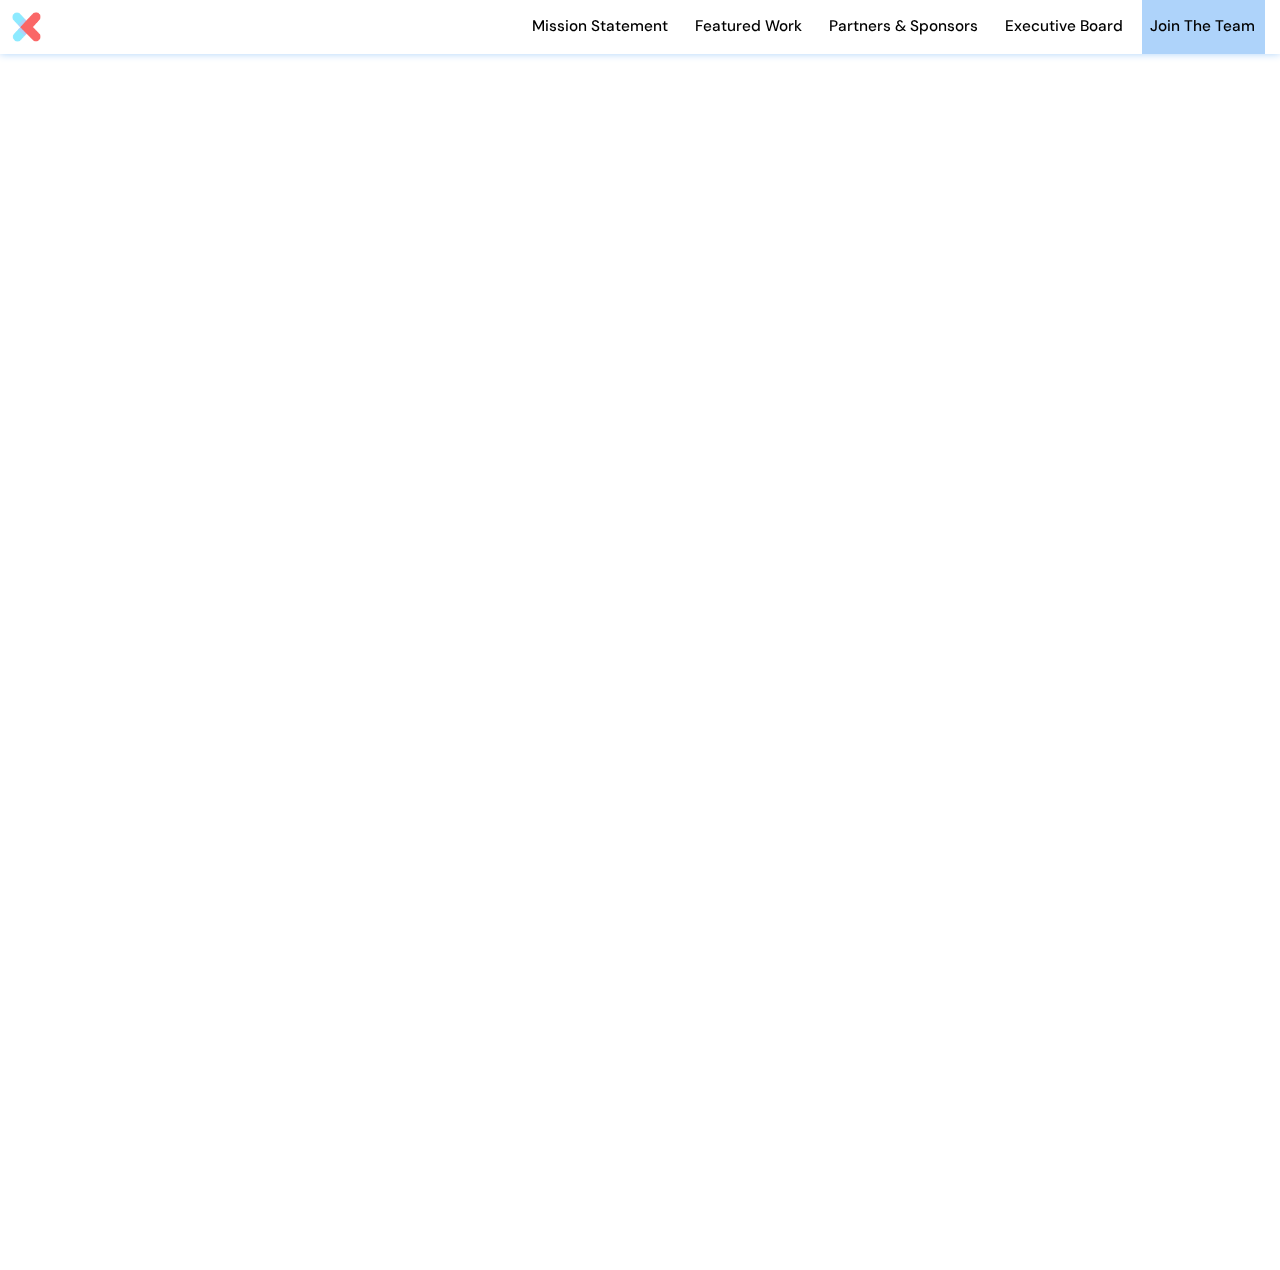
==== apply.html @ 8173c62e "New updates" ====
<!DOCTYPE HTML>
<!--
	Code implemented and modified by John Ta (https://john-ta.com)

	Design & Scaling: HTML5 UP
	html5up.net | @ajlkn

	Free for personal and commercial use under the CCA 3.0 license (html5up.net/license)
-->
<html>

<head>
	<title>Penn EduCare</title>
	<meta charset="utf-8" />
	<meta name="viewport" content="width=device-width, initial-scale=1, user-scalable=no" />

	<link rel="stylesheet" href="assets/css/bios.css" />
	<link rel="stylesheet" href="assets/css/main.css" />
	<link rel="stylesheet" href="assets/css/custom.css" />

	<!-- 32x32 & 16x16 favicon support -->
	<link rel="icon" type="image/png" href="favicon32.png" sizes="32x32" />
	<link rel="icon" type="image/png" href="favicon16.png" sizes="16x16" />

	<!-- Global site tag (gtag.js) - Google Analytics -->
	<script async src="https://www.googletagmanager.com/gtag/js?id=UA-131825248-2"></script>
	<script>
		window.dataLayer = window.dataLayer || [];
		function gtag() { dataLayer.push(arguments); }
		gtag('js', new Date());

		gtag('config', 'UA-131825248-2');
	</script>

	<noscript>
		<link rel="stylesheet" href="assets/css/noscript.css" /></noscript>
</head>


<body class="landing">
	<div id="page-wrapper">
				
					
		<!-- Header -->
	<!-- Header -->
		<header id="header" style="position: fixed; top:0; background-color: white; box-shadow: #AED3FA 0 0 8px">

				<a href="index.html" style="height: 100%;  border-bottom:none;">
					<img src="images/educarelogo-notext.png" style="padding:.75rem; max-height: 100%;" alt="Penn Educare" />
				</a>
	
			<!-- Nav bar -->
			<nav id="nav">
				<ul>
					<!-- <li><a href="#header">To top</a></li> -->

					<li><a href="index.html#mission-statement">Mission Statement</a></li>
					<li><a href="index.html#featured-work">Featured Work</a></li>
					<li><a href="index.html#partners-sponsors">Partners & Sponsors</a></li>
					<li><a href="index.html#exec">Executive Board</a></li>
					<li class="colored-bg-link"><a href="#five" style="color: black !important">Join The Team</a></li>



				</ul>
			</nav>
	
			</header>
<section id="one" class="wrapper alt style1">
<div class="inner">
<iframe src="https://www.cognitoforms.com/f/T7jB8YR8Yki3M7vwAcU1og?id=2" style="position:relative;width:1px;min-width:100%;*width:100%;" frameborder="0" scrolling="yes" seamless="seamless" height="1093" width="100%"></iframe>
<script src="https://www.cognitoforms.com/scripts/embed.js"></script>
	</div>
					</section>

</div>
</body>
---- assets/css/bios.css ----
@import url("fontawesome-all.min.css");
@import url("https://fonts.googleapis.com/css?family=Roboto:100,300,100italic,300italic");
@import url("https://fonts.googleapis.com/css?family=Muli");

@import url('https://fonts.googleapis.com/css2?family=DM+Sans:ital,wght@0,400;0,500;0,700;1,400&display=swap');


/* Wrapper */

	#wrapper > header {
		padding: 11em 0 2.25em 0 ;
	}

		#wrapper > header .inner {
			margin: 0 auto;
			width: 55em;
		}

		#wrapper > header h2 {
			border-bottom: solid 2px rgba(255, 255, 255, 0.125);
			font-size: 2em;
			margin-bottom: 0.8em;
			padding-bottom: 0.4em;
		}

		#wrapper > header p {
			font-family: "DM Sans", Helvetica, sans-serif;
			font-size: 1em;
			font-weight: 200;
			letter-spacing: 0.1em;
			line-height: 2;
			text-transform: uppercase;
		}

	@media screen and (max-width: 1280px) {

		#wrapper > header {
			padding: 9em 0 6.25em 0 ;
			background-color: #2e3141;
			background-image: linear-gradient(to top, rgba(46, 49, 65, 0.8), rgba(46, 49, 65, 0.8)), url("../../images/bg.jpg");
			background-size: auto,
 cover;
			background-position: center,
 0% 30%;
			margin-bottom: -6.5em;
		}

	}

	@media screen and (max-width: 980px) {

		#wrapper > header {
			padding: 11em 3em 7.375em 3em ;
			background-size: auto,
 cover;
			background-position: center,
 0% 0%;
			margin-bottom: -4.75em;
		}

			#wrapper > header .inner {
				width: 100%;
			}

	}

	@media screen and (max-width: 736px) {

		#wrapper > header {
			padding: 6.5em 2em 3em 2em ;
			background-size: auto,
 125%;
			margin-bottom: -2.5em;
		}

			#wrapper > header h2 {
				font-size: 1.25em;
			}

			#wrapper > header p {
				font-size: 0.8em;
			}

	}

	.wrapper {
		background-color: white; /* background color of bios */
		position: relative;
	}

		.wrapper .inner {
			padding: 3em 0 1em 0 ;
			margin: 0 auto;
			width: 55em;
		}

		.wrapper.style2 {
			background-color: #353849;
		}

			.wrapper.style2:before, .wrapper.style2:after {
				background-image: url("data:image/svg+xml;charset=utf8,%3Csvg xmlns='http://www.w3.org/2000/svg' width='100' height='100' viewBox='0 0 100 100' preserveAspectRatio='none'%3E%3Cpolygon points='0,100 100,0 100,100' style='fill:%23353849%3B' /%3E%3C/svg%3E");
			}

			.wrapper.style2:before {
				box-shadow: inset 0 -1px 0 0 #353849, 0 1px 0 0 #353849;
			}

			.wrapper.style2:after {
				box-shadow: inset 0 -1px 0 0 #353849, 0 1px 0 0 #353849;
			}

		.wrapper.style3 {
			background-color: #3d4051;
		}

			.wrapper.style3:before, .wrapper.style3:after {
				background-image: url("data:image/svg+xml;charset=utf8,%3Csvg xmlns='http://www.w3.org/2000/svg' width='100' height='100' viewBox='0 0 100 100' preserveAspectRatio='none'%3E%3Cpolygon points='0,100 100,0 100,100' style='fill:%233d4051%3B' /%3E%3C/svg%3E");
			}

			.wrapper.style3:before {
				box-shadow: inset 0 -1px 0 0 #3d4051, 0 1px 0 0 #3d4051;
			}

			.wrapper.style3:after {
				box-shadow: inset 0 -1px 0 0 #3d4051, 0 1px 0 0 #3d4051;
			}

		.wrapper.style4 {
			background-color: #454858;
		}

			.wrapper.style4:before, .wrapper.style4:after {
				background-image: url("data:image/svg+xml;charset=utf8,%3Csvg xmlns='http://www.w3.org/2000/svg' width='100' height='100' viewBox='0 0 100 100' preserveAspectRatio='none'%3E%3Cpolygon points='0,100 100,0 100,100' style='fill:%23454858%3B' /%3E%3C/svg%3E");
			}

			.wrapper.style4:before {
				box-shadow: inset 0 -1px 0 0 #454858, 0 1px 0 0 #454858;
			}

			.wrapper.style4:after {
				box-shadow: inset 0 -1px 0 0 #454858, 0 1px 0 0 #454858;
			}

		.wrapper.style5 {
			background-color: #4d5060;
		}

			.wrapper.style5:before, .wrapper.style5:after {
				background-image: url("data:image/svg+xml;charset=utf8,%3Csvg xmlns='http://www.w3.org/2000/svg' width='100' height='100' viewBox='0 0 100 100' preserveAspectRatio='none'%3E%3Cpolygon points='0,100 100,0 100,100' style='fill:%234d5060%3B' /%3E%3C/svg%3E");
			}

			.wrapper.style5:before {
				box-shadow: inset 0 -1px 0 0 #4d5060, 0 1px 0 0 #4d5060;
			}

			.wrapper.style5:after {
				box-shadow: inset 0 -1px 0 0 #4d5060, 0 1px 0 0 #4d5060;
			}

		.wrapper.style6 {
			background-color: #555867;
		}

			.wrapper.style6:before, .wrapper.style6:after {
				background-image: url("data:image/svg+xml;charset=utf8,%3Csvg xmlns='http://www.w3.org/2000/svg' width='100' height='100' viewBox='0 0 100 100' preserveAspectRatio='none'%3E%3Cpolygon points='0,100 100,0 100,100' style='fill:%23555867%3B' /%3E%3C/svg%3E");
			}

			.wrapper.style6:before {
				box-shadow: inset 0 -1px 0 0 #555867, 0 1px 0 0 #555867;
			}

			.wrapper.style6:after {
				box-shadow: inset 0 -1px 0 0 #555867, 0 1px 0 0 #555867;
			}

		.wrapper.spotlight {
			background-color: #4c5c96;
		}

			.wrapper.spotlight:before, .wrapper.spotlight:after {
				background-image: url("data:image/svg+xml;charset=utf8,%3Csvg xmlns='http://www.w3.org/2000/svg' width='100' height='100' viewBox='0 0 100 100' preserveAspectRatio='none'%3E%3Cpolygon points='0,100 100,0 100,100' style='fill:%234c5c96%3B' /%3E%3C/svg%3E");
			}

			.wrapper.spotlight:before {
				box-shadow: inset 0 -1px 0 0 #4c5c96, 0 1px 0 0 #4c5c96;
			}

			.wrapper.spotlight:after {
				box-shadow: inset 0 -1px 0 0 #4c5c96, 0 1px 0 0 #4c5c96;
			}

			.wrapper.spotlight .inner {
				display: -moz-flex;
				display: -webkit-flex;
				display: -ms-flex;
				display: flex;
				-moz-align-items: center;
				-webkit-align-items: center;
				-ms-align-items: center;
				align-items: center;
				-moz-flex-direction: row;
				-webkit-flex-direction: row;
				-ms-flex-direction: row;
				flex-direction: row;
			}

			.wrapper.spotlight .image {
				/*border-radius: 100%;*/
				margin: 0 3em 2em 0;
				width: 22em;
				overflow: hidden;
				-ms-flex: 1;
			}

				.wrapper.spotlight .image img {
					/*border-radius: 100%;*/
					width: 100%;
				}

			.wrapper.spotlight .content {
				width: 100%;
				-ms-flex: 2;
			}

			.wrapper.spotlight:nth-child(2n - 1) .inner {
				-moz-flex-direction: row-reverse;
				-webkit-flex-direction: row-reverse;
				-ms-flex-direction: row-reverse;
				flex-direction: row-reverse;
				text-align: right;
			}

			.wrapper.spotlight:nth-child(2n - 1) .image {
				margin: 0 0 2em 3em;
			}

			.wrapper.spotlight.style2 {
				background-color: #45558d;
			}

				.wrapper.spotlight.style2:before, .wrapper.spotlight.style2:after {
					background-image: url("data:image/svg+xml;charset=utf8,%3Csvg xmlns='http://www.w3.org/2000/svg' width='100' height='100' viewBox='0 0 100 100' preserveAspectRatio='none'%3E%3Cpolygon points='0,100 100,0 100,100' style='fill:%2345558d%3B' /%3E%3C/svg%3E");
				}

				.wrapper.spotlight.style2:before {
					box-shadow: inset 0 -1px 0 0 #45558d, 0 1px 0 0 #45558d;
				}

				.wrapper.spotlight.style2:after {
					box-shadow: inset 0 -1px 0 0 #45558d, 0 1px 0 0 #45558d;
				}

			.wrapper.spotlight.style3 {
				background-color: #3f4e85;
			}

				.wrapper.spotlight.style3:before, .wrapper.spotlight.style3:after {
					background-image: url("data:image/svg+xml;charset=utf8,%3Csvg xmlns='http://www.w3.org/2000/svg' width='100' height='100' viewBox='0 0 100 100' preserveAspectRatio='none'%3E%3Cpolygon points='0,100 100,0 100,100' style='fill:%233f4e85%3B' /%3E%3C/svg%3E");
				}

				.wrapper.spotlight.style3:before {
					box-shadow: inset 0 -1px 0 0 #3f4e85, 0 1px 0 0 #3f4e85;
				}

				.wrapper.spotlight.style3:after {
					box-shadow: inset 0 -1px 0 0 #3f4e85, 0 1px 0 0 #3f4e85;
				}

			.wrapper.spotlight.style4 {
				background-color: #39477c;
			}

				.wrapper.spotlight.style4:before, .wrapper.spotlight.style4:after {
					background-image: url("data:image/svg+xml;charset=utf8,%3Csvg xmlns='http://www.w3.org/2000/svg' width='100' height='100' viewBox='0 0 100 100' preserveAspectRatio='none'%3E%3Cpolygon points='0,100 100,0 100,100' style='fill:%2339477c%3B' /%3E%3C/svg%3E");
				}

				.wrapper.spotlight.style4:before {
					box-shadow: inset 0 -1px 0 0 #39477c, 0 1px 0 0 #39477c;
				}

				.wrapper.spotlight.style4:after {
					box-shadow: inset 0 -1px 0 0 #39477c, 0 1px 0 0 #39477c;
				}

			.wrapper.spotlight.style5 {
				background-color: #324072;
			}

				.wrapper.spotlight.style5:before, .wrapper.spotlight.style5:after {
					background-image: url("data:image/svg+xml;charset=utf8,%3Csvg xmlns='http://www.w3.org/2000/svg' width='100' height='100' viewBox='0 0 100 100' preserveAspectRatio='none'%3E%3Cpolygon points='0,100 100,0 100,100' style='fill:%23324072%3B' /%3E%3C/svg%3E");
				}

				.wrapper.spotlight.style5:before {
					box-shadow: inset 0 -1px 0 0 #324072, 0 1px 0 0 #324072;
				}

				.wrapper.spotlight.style5:after {
					box-shadow: inset 0 -1px 0 0 #324072, 0 1px 0 0 #324072;
				}

			.wrapper.spotlight.style6 {
				background-color: #2d3a69;
			}

				.wrapper.spotlight.style6:before, .wrapper.spotlight.style6:after {
					background-image: url("data:image/svg+xml;charset=utf8,%3Csvg xmlns='http://www.w3.org/2000/svg' width='100' height='100' viewBox='0 0 100 100' preserveAspectRatio='none'%3E%3Cpolygon points='0,100 100,0 100,100' style='fill:%232d3a69%3B' /%3E%3C/svg%3E");
				}

				.wrapper.spotlight.style6:before {
					box-shadow: inset 0 -1px 0 0 #2d3a69, 0 1px 0 0 #2d3a69;
				}

				.wrapper.spotlight.style6:after {
					box-shadow: inset 0 -1px 0 0 #2d3a69, 0 1px 0 0 #2d3a69;
				}

		@media screen and (max-width: 980px) {

			.wrapper {

			}

				.wrapper:before, .wrapper:after {
					height: 4.75em;
				}

				.wrapper:before {
					top: -4.75em;
				}

				.wrapper:after {
					bottom: -4.75em;
					left: 0;
				}

				.wrapper .inner {
					padding: 3em 3em 1em 3em ;
					width: 100%;
				}

				.wrapper.spotlight .image {
					margin: 0 2em 2em 0;
					width: 32em;
				}

				.wrapper.spotlight:nth-child(2n - 1) .image {
					margin: 0 0 2em 2em;
				}

		}

		@media screen and (max-width: 736px) {

			.wrapper {

			}

				.wrapper:before, .wrapper:after {
					height: 2.5em;
				}

				.wrapper:before {
					top: -2.5em;
				}

				.wrapper:after {
					bottom: -2.5em;
					left: 0;
				}

				.wrapper .inner {
					padding: 2em 2em 0.1em 2em ;
				}

				.wrapper.spotlight .inner {
					-moz-align-items: -moz-flex-start;
					-webkit-align-items: -webkit-flex-start;
					-ms-align-items: -ms-flex-start;
					align-items: flex-start;
				}

				.wrapper.spotlight .image {
					width: 19em;
					margin: 0 1.75em 2em 0;
				}

				.wrapper.spotlight:nth-child(2n - 1) .image {
					margin: 0 0 2em 1.75em;
				}

		}

		@media screen and (max-width: 480px) {

			.wrapper.spotlight .inner {
				display: block;
			}

			.wrapper.spotlight .image {
				margin: 0 0 1em 0 !important;
				max-width: 85%;
				width: 12em;
			}

		}

		@media screen and (max-width: 360px) {

			.wrapper .inner {
				padding: 2em 1.5em 0.1em 1.5em ;
			}

		}


/* Articles, image alignment */
/* Features */

	.features {
		display: -moz-flex;
		display: -webkit-flex;
		display: -ms-flex;
		display: flex;
		-moz-flex-wrap: wrap;
		-webkit-flex-wrap: wrap;
		-ms-flex-wrap: wrap;
		flex-wrap: wrap;
		margin: 0 0 2em 0;
	}

		.features article {
			padding: 1.75em 1.75em 0.1em 1.75em ;
			background-color: #4A4E68; /* color for each block in grid */
			border-radius: 5px;
			margin: 1.5em 3em 1.5em 0;
			width: calc(32% - 1.5em);
		}

			/* ANCHOR */

			.features article:nth-child(3n) {
				margin-right: 0;
			}
			

			.features article .imagea {
				border-radius: 5px 5px 0 0;
				display: block;
				margin-bottom: 1.75em;
				margin-left: -1.75em;
				margin-top: -1.75em;
				position: relative;
				width: calc(100% + 3.5em);
			}

				.features article .imagea img {
					border-radius: 5px 5px 0 0;
					width: 100%;
				}

	.features2 {
		display: -moz-flex;
		display: -webkit-flex;
		display: -ms-flex;
		display: flex;
		-moz-flex-wrap: wrap;
		-webkit-flex-wrap: wrap;
		-ms-flex-wrap: wrap;
		flex-wrap: wrap;
		margin: 0 0 2em 0;
	}

		.features2 article {
			padding: 1.75em 1.75em 0.1em 1.75em ;
			background-color: #4A4E68; /* color for each block in grid */
			border-radius: 5px;
			margin: 1.5em 3em 1em 0;
			width: calc(23.5% - 1.5em);
		}

			/* ANCHOR */

			.features2 article:nth-child(4n) {
				margin-right: 0;
			}
			

			.features2 article .imagea {
				border-radius: 5px 5px 0 0;
				display: block;
				margin-bottom: 1.75em;
				margin-left: -1.75em;
				margin-top: -1.75em;
				position: relative;
				width: calc(100% + 3.5em);
			}

				.features2 article .imagea img {
					border-radius: 5px 5px 0 0;
					width: 100%;
				}


		/*
		@media screen and (max-width: 2000px) {}

			.features article:nth-child(3n) {
				margin-right: 0;
			}

		}
		*/


		/* Custom! 3 to 2 columns */
		@media screen and (max-width: 980px) {

			.features article {
				margin: 1em 2em 1em 0;
				width: calc(50% - 1em);
			}

			
			.features article:nth-child(3n) {
				margin-right: 2em;
			}		


			
			.features article:nth-child(2n) {
				margin-right: 0em;
			}

			/* version 2 */

			.features2 article {
				margin: 1em 2em 1em 0;
				width: calc(50% - 1em);
			}

			
			.features2 article:nth-child(3n) {
				margin-right: 2em;
			}		


			
			.features2 article:nth-child(2n) {
				margin-right: 0em;
			}			

		}

		@media screen and (max-width: 736px) {

			.features article {
				padding: 1.5em 1.5em 0.1em 1.5em ;
				margin: 0.875em 1.75em 0.875em 0;
				width: calc(50% - 0.875em - 1px);
			}

				.features article .image {
					margin-bottom: 1.5em;
					margin-left: -1.5em;
					margin-top: -1.5em;
					width: calc(100% + 3em);
				}

			
			.features article:nth-child(n) {
				margin-right: 0em;
			}		
			
			.features article:nth-child(2n-1) {
				margin-right: 1.75em;
			}	
			

		}

		@media screen and (max-width: 480px) {

			.features {
				display: block;
			}

				.features article {
					width: 100%;
					margin: 0 0 2em 0 !important;
				}

			.features2 {
				display: block;
			}

				.features2 article {
					width: 100%;
					margin: 0 0 2em 0 !important;
				}


		}


/* Image */

	.imagea {
		border-radius: 5px;
		border: 0;
		display: inline-block;
		position: relative;
	}

		.imagea img {
			border-radius: 30px;
			display: block;

			margin-top: 100px;
		}

		.imagea.left, .imagea.right {
			max-width: 40%;
		}

			.imagea.left img, .imagea.right img {
				width: 100%;
			}

		.imagea.left {
			float: left;
			padding: 0 1.5em 1em 0;
			top: 0.25em;
		}

		.imagea.right {
			float: right;
			padding: 0 0 1em 1.5em;
			top: 0.25em;
		}

		.imagea.fit {
			display: block;
			margin: 0 0 2em 0;
			width: 100%;
		}

			.imagea.fit img {
				width: 100%;
			}

		.imagea.main {
			display: block;
			margin: 0 0 3em 0;
			width: 100%;
		}

			.imagea.main img {
				width: 100%;
			}

*, *:before, *:after {
		box-sizing: inherit;
	}

/* special */

/* Section/Article */

	section.special, article.special {
		text-align: center;
	}

a.special:not(.button) {
			text-decoration: none;
			border-bottom: 0;
			display: block;
			font-family: "DM Sans", Helvetica, sans-serif;
			font-size: 0.8em;
			font-weight: 700;
			letter-spacing: 0.1em;
			margin: 0 0 2em 0;

			color: black;
			text-transform: uppercase;
		}

			a.special:not(.button):before {
				-moz-osx-font-smoothing: grayscale;
				-webkit-font-smoothing: antialiased;
				display: inline-block;
				font-style: normal;
				font-variant: normal;
				text-rendering: auto;
				line-height: 1;
				text-transform: none !important;
				font-family: 'Font Awesome 5 Free';

				font-weight: 900;
			}

			a.special:not(.button):before {
				-moz-transition: background-color 0.2s ease-in-out;
				-webkit-transition: background-color 0.2s ease-in-out;
				-ms-transition: background-color 0.2s ease-in-out;
				transition: background-color 0.2s ease-in-out;
				border-radius: 100%;
				border: solid 2px rgba(255, 255, 255, 0.125);
				content: '\f105';
				display: inline-block;
				font-size: 1.25em;
				height: 2em;
				line-height: 1.75em;
				margin-right: 0.85em;
				text-align: center;
				text-indent: 0.15em;
				vertical-align: middle;
				width: 2em;
			}

			a.special:not(.button):hover:before {
				background-color: rgba(255, 255, 255, 0.025);
			}

			a.special:not(.button):active:before {
				background-color: #A8D0E6;
			}

/* special header */

h1.major, h2.major, h3.major, h4.major, h5.major, h6.major {
			padding-bottom: 1em;
			border-bottom: solid 2px rgba(255, 255, 255, 0.125);
		}

/* Menu Navbar */

/* Header */

/*
	#header-nav {
		-moz-transition: background-color 0.2s ease-in-out;
		-webkit-transition: background-color 0.2s ease-in-out;
		-ms-transition: background-color 0.2s ease-in-out;
		transition: background-color 0.2s ease-in-out;
		background-color: rgba(53, 56, 73, 0.95);
		height: 3.5em;
		left: 0;
		line-height: 3.5em;
		padding: 0 1.25em;
		position: fixed;
		top: 0;
		width: 100%;
		z-index: 10000;
	}

		#header-nav h1 {
			-moz-transition: opacity 0.2s ease-in-out, visibility 0.2s;
			-webkit-transition: opacity 0.2s ease-in-out, visibility 0.2s;
			-ms-transition: opacity 0.2s ease-in-out, visibility 0.2s;
			transition: opacity 0.2s ease-in-out, visibility 0.2s;
			border-bottom: 0;
			font-size: 0.8em;
			margin-bottom: 0;
			opacity: 1;
			visibility: visible;
		}

			#header-nav h1 a {
				border: 0;
			}

		#header-nav nav {
			font-family: Raleway, Helvetica, sans-serif;
			font-size: 0.8em;
			font-weight: 700;
			height: 3em;
			letter-spacing: 0.1em;
			line-height: 3em;
			position: absolute;
			right: 0.7em;
			text-transform: uppercase;
			top: 0.7em;
		}

			#header-nav nav a {
				border: 0;
				display: inline-block;
				padding: 0 1em;
			}

				#header-nav nav a:before {
					float: right;
					margin-left: 0.75em;
				}

				#header-nav nav a[href="#menu"] {
					text-decoration: none;
					-moz-transition: background-color 0.2s ease-in-out;
					-webkit-transition: background-color 0.2s ease-in-out;
					-ms-transition: background-color 0.2s ease-in-out;
					transition: background-color 0.2s ease-in-out;
					border-radius: 5px;
					box-shadow: inset 0 0 0 2px rgba(255, 255, 255, 0.125);
					padding: 0 1.35em;
				}

					#header-nav nav a[href="#menu"]:before {
						-moz-osx-font-smoothing: grayscale;
						-webkit-font-smoothing: antialiased;
						display: inline-block;
						font-style: normal;
						font-variant: normal;
						text-rendering: auto;
						line-height: 1;
						text-transform: none !important;
						font-family: 'Font Awesome 5 Free';
						font-weight: 900;
					}

					#header-nav nav a[href="#menu"]:before {
						content: '\f0c9';
						line-height: inherit;
					}

					#header-nav nav a[href="#menu"]:hover {
						background-color: rgba(255, 255, 255, 0.025);
					}

					#header-nav nav a[href="#menu"]:active {
						background-color: rgba(255, 255, 255, 0.075);
					}

		#header-nav.alt {
			background-color: transparent;
		}

			#header-nav.alt h1 {
				opacity: 0;
				visibility: hidden;
			}

		@media screen and (max-width: 736px) {

			#header-nav {
				height: 2.75em;
				line-height: 2.75em;
			}

				#header-nav nav {
					top: 0;
					right: 0;
					height: inherit;
					line-height: inherit;
				}

					#header-nav nav a {
						height: inherit;
						line-height: inherit;
					}

						#header-nav nav a[href="#menu"] {
							box-shadow: none;
							padding: 0 1em;
							border-radius: 0;
						}

							#header-nav nav a[href="#menu"]:hover, #header-nav nav a[href="#menu"]:active {
								background-color: inherit;
							}

		}

		@media screen and (max-width: 480px) {

			#header-nav nav a[href="#menu"] {
				width: 4em;
				white-space: nowrap;
				text-indent: 4em;
				position: relative;
			}

				#header-nav nav a[href="#menu"]:before {
					width: inherit;
					position: absolute;
					top: 0;
					left: 0;
					text-indent: 0;
					text-align: right;
					margin-left: 0;
					padding-right: 1.25em;
				}

		}
*/
/* Menu */

/*
	#page-wrapper {
		-moz-transition: -moz-filter 0.25s ease;
		-webkit-transition: -webkit-filter 0.25s ease;
		-ms-transition: -ms-filter 0.25s ease;
		transition: filter 0.25s ease;
	}

	#menu {
		-moz-align-items: center;
		-webkit-align-items: center;
		-ms-align-items: center;
		align-items: center;
		display: -moz-flex;
		display: -webkit-flex;
		display: -ms-flex;
		display: flex;
		-moz-justify-content: center;
		-webkit-justify-content: center;
		-ms-justify-content: center;
		justify-content: center;
		pointer-events: none;
		-moz-transition: opacity 0.35s ease, visibility 0.35s;
		-webkit-transition: opacity 0.35s ease, visibility 0.35s;
		-ms-transition: opacity 0.35s ease, visibility 0.35s;
		transition: opacity 0.35s ease, visibility 0.35s;
		-moz-user-select: none;
		-webkit-user-select: none;
		-ms-user-select: none;
		user-select: none;
		-webkit-tap-highlight-color: rgba(0, 0, 0, 0);
		background: rgba(46, 49, 65, 0.8);
		cursor: default;
		height: 100%;
		left: 0;
		opacity: 0;
		position: fixed;
		text-align: center;
		top: 0;
		visibility: hidden;
		width: 100%;
	}

		#menu .inner {
			padding: 2.5em 1.5em 0.5em 1.5em ;
			-moz-transform: translateY(0.5em);
			-webkit-transform: translateY(0.5em);
			-ms-transform: translateY(0.5em);
			transform: translateY(0.5em);
			-moz-transition: opacity 0.35s ease, -moz-transform 0.35s ease;
			-webkit-transition: opacity 0.35s ease, -webkit-transform 0.35s ease;
			-ms-transition: opacity 0.35s ease, -ms-transform 0.35s ease;
			transition: opacity 0.35s ease, transform 0.35s ease;
			-webkit-overflow-scrolling: touch;
			background: #4c5c96;
			border-radius: 5px;
			display: block;
			max-width: 100%;
			opacity: 0;
			position: relative;
			width: 18em;
		}

		#menu h2 {
			border-bottom: solid 2px rgba(255, 255, 255, 0.125);
			padding-bottom: 1em;
		}

		#menu .close {
			background-image: url("images/close.svg");
			background-position: 75% 25%;
			background-repeat: no-repeat;
			background-size: 2em 2em;
			border: 0;
			content: '';
			display: block;
			height: 4em;
			overflow: hidden;
			position: absolute;
			right: 0;
			text-align: center;
			text-indent: 4em;
			top: 0;
			width: 4em;
		}

		#menu .links {
			list-style: none;
			margin-bottom: 1.5em;
			padding: 0;
		}

			#menu .links li {
				padding: 0;
			}

				#menu .links li a {
					border-radius: 5px;
					border: 0;
					display: block;
					font-family: Raleway, Helvetica, sans-serif;
					font-size: 0.8em;
					font-weight: 200;
					letter-spacing: 0.1em;
					line-height: 1.85em;
					padding: 0.75em 0;
					text-transform: uppercase;
				}

					#menu .links li a:hover {
						background: #45558d;
					}

		@media screen and (max-width: 736px) {

			#menu .inner {
				max-height: 100%;
				overflow-y: auto;
				overflow-x: hidden;
			}

				#menu .inner .close {
					background-size: 1.5em 1.5em;
				}

		}

	body.is-menu-visible #page-wrapper {
		-moz-filter: blur(1.5px);
		-webkit-filter: blur(1.5px);
		-ms-filter: blur(1.5px);
		filter: blur(1.5px);
	}

	body.is-menu-visible #menu {
		pointer-events: auto;
		opacity: 1;
		visibility: visible;
	}

		body.is-menu-visible #menu .inner {
			-moz-transform: translateY(0);
			-webkit-transform: translateY(0);
			-ms-transform: translateY(0);
			transform: translateY(0);
			opacity: 1;
		}
*/
---- assets/css/main.css ----
@import url("fontawesome-all.min.css");


@import url('https://fonts.googleapis.com/css2?family=DM+Sans:ital,wght@0,400;0,500;0,700;1,400&display=swap');

/*
	Landed by HTML5 UP
	html5up.net | @ajlkn
	Free for personal and commercial use under the CCA 3.0 license (html5up.net/license)
*/

html, body, div, span, applet, object,
iframe, h1, h2, h3, h4, h5, h6, p, blockquote,
pre, a, abbr, acronym, address, big, cite,
code, del, dfn, em, img, ins, kbd, q, s, samp,
small, strike, strong, sub, sup, tt, var, b,
u, i, center, dl, dt, dd, ol, ul, li, fieldset,
form, label, legend, table, caption, tbody,
tfoot, thead, tr, th, td, article, aside,
canvas, details, embed, figure, figcaption,
footer, header, hgroup, menu, nav, output, ruby,
section, summary, time, mark, audio, video {
	margin: 0;
	padding: 0;
	border: 0;
	font-size: 100%;
	font: inherit;
	vertical-align: baseline;}

article, aside, details, figcaption, figure,
footer, header, hgroup, menu, nav, section {
	display: block;}

body {
	line-height: 1;
}

ol, ul {
	list-style: none;
}

blockquote, q {
	quotes: none;
}

	blockquote:before, blockquote:after, q:before, q:after {
		content: '';
		content: none;
	}

table {
	border-collapse: collapse;
	border-spacing: 0;
}

body {
	-webkit-text-size-adjust: none;
}

mark {
	background-color: transparent;
	color: inherit;
}

input::-moz-focus-inner {
	border: 0;
	padding: 0;
}

input, select, textarea {
	-moz-appearance: none;
	-webkit-appearance: none;
	-ms-appearance: none;
	appearance: none;
}

/* Basic */

	html {
		box-sizing: border-box;
	}

	*, *:before, *:after {
		box-sizing: inherit;
	}

	html, body {
		background: white;
	}

	body.is-preload *, body.is-preload *:before, body.is-preload *:after {
		-moz-animation: none !important;
		-webkit-animation: none !important;
		-ms-animation: none !important;
		animation: none !important;
		-moz-transition: none !important;
		-webkit-transition: none !important;
		-ms-transition: none !important;
		transition: none !important;
	}

	body, input, select, textarea {
		color: black;
		font-family: "DM Sans", Helvetica, sans-serif;
		
		font-size: 15pt;
		font-weight: 500;
		line-height: 1.75em;
	}

	#muli-font {
		font-family: "DM Sans", Helvetica, sans-serif;
	}

	#trebuchet-font {
		font-family: "DM Sans", Helvetica, sans-serif;
	}

	#nunito-font {
		font-family: "DM Sans", Helvetica, sans-serif;
	}

	#nunito-font-thin {
		font-family: "DM Sans", Helvetica, sans-serif;
		font-weight: 1;
	}

	#roboto-font {
		font-family: "DM Sans", Helvetica, sans-serif;
	} 

	a {
		-moz-transition: border-color 0.2s ease-in-out, color 0.2s ease-in-out;
		-webkit-transition: border-color 0.2s ease-in-out, color 0.2s ease-in-out;
		-ms-transition: border-color 0.2s ease-in-out, color 0.2s ease-in-out;
		transition: border-color 0.2s ease-in-out, color 0.2s ease-in-out;
		border-bottom: dotted 1px;
		color: #A8D0E6;
		text-decoration: none;
	}

		a:hover {
			color: #A9A9A9 !important;
			border-bottom-color: transparent;
		}

	strong, b {
		color: black;
		font-weight: 700;
	}

	em, i {
		font-style: italic;
	}

	p {
		margin: 0 0 2em 0;
	}

	h1, h2, h3, h4, h5, h6 {
		color: black;
		font-weight: 700;
		line-height: 1em;
		margin: 0 0 1em 0;
	}


		h1 a, h2 a, h3 a, h4 a, h5 a, h6 a {
			color: inherit;
			border: 0;
		}

	h1 {
		font-family: "DM Sans", Helvetica, sans-serif;
		font-size: 3em;
		line-height: 1.5em;
		letter-spacing: -0.025em;
		margin: 0 0 0 0;
	}

	h2 {
		font-size: 4em;
		line-height: 1.5em;
		letter-spacing: -0.025em;
	}

	h3 {
		font-size: 1.35em;
		line-height: 1.5em;
	}

	h4 {
		font-size: 1.1em;
		line-height: 1.5em;
	}

	h5 {
		font-size: 0.9em;
		line-height: 1.5em;
	}

	h6 {
		font-size: 0.7em;
		line-height: 1.5em;
	}

	sub {
		font-size: 0.8em;
		position: relative;
		top: 0.5em;
	}

	sup {
		font-size: 0.8em;
		position: relative;
		top: -0.5em;
	}

	hr {
		border: 0;
		border-bottom: solid 1px rgba(255, 255, 255, 0.3);
		margin: 3em 0;
	}

		hr.major {
			margin: 4em 0;
		}

	blockquote {
		border-left: solid 4px rgba(255, 255, 255, 0.3);
		font-style: italic;
		margin: 0 0 2em 0;
		padding: 0.5em 0 0.5em 2em;
	}

	code {
		background: rgba(255, 255, 255, 0.075);
		border-radius: 4px;
		font-family: "Courier New", monospace;
		font-size: 0.9em;
		margin: 0 0.25em;
		padding: 0.25em 0.65em;
	}

	pre {
		-webkit-overflow-scrolling: touch;
		font-family: "Courier New", monospace;
		font-size: 0.9em;
		margin: 0 0 2em 0;
	}

		pre code {
			display: block;
			line-height: 1.75em;
			padding: 1em 1.5em;
			overflow-x: auto;
		}

	.align-left {
		text-align: left;
	}

	.align-center {
		text-align: center;
	}

	.align-right {
		text-align: right;
	}

/* Loader */

	@-moz-keyframes spinner-show {
		0% {
			opacity: 0;
		}

		100% {
			opacity: 1;
		}
	}

	@-webkit-keyframes spinner-show {
		0% {
			opacity: 0;
		}

		100% {
			opacity: 1;
		}
	}

	@-ms-keyframes spinner-show {
		0% {
			opacity: 0;
		}

		100% {
			opacity: 1;
		}
	}

	@keyframes spinner-show {
		0% {
			opacity: 0;
		}

		100% {
			opacity: 1;
		}
	}

	@-moz-keyframes spinner-hide {
		0% {
			color: rgba(255, 255, 255, 0.15);
			z-index: 100001;
			-moz-transform: scale(1) rotate(0deg);
			-webkit-transform: scale(1) rotate(0deg);
			-ms-transform: scale(1) rotate(0deg);
			transform: scale(1) rotate(0deg);
		}

		99% {
			color: #1c1d26;
			z-index: 100001;
			-moz-transform: scale(0.5) rotate(360deg);
			-webkit-transform: scale(0.5) rotate(360deg);
			-ms-transform: scale(0.5) rotate(360deg);
			transform: scale(0.5) rotate(360deg);
		}

		100% {
			color: #1c1d26;
			z-index: -1;
			-moz-transform: scale(0.5) rotate(360deg);
			-webkit-transform: scale(0.5) rotate(360deg);
			-ms-transform: scale(0.5) rotate(360deg);
			transform: scale(0.5) rotate(360deg);
		}
	}

	@-webkit-keyframes spinner-hide {
		0% {
			color: rgba(255, 255, 255, 0.15);
			z-index: 100001;
			-moz-transform: scale(1) rotate(0deg);
			-webkit-transform: scale(1) rotate(0deg);
			-ms-transform: scale(1) rotate(0deg);
			transform: scale(1) rotate(0deg);
		}

		99% {
			color: #1c1d26;
			z-index: 100001;
			-moz-transform: scale(0.5) rotate(360deg);
			-webkit-transform: scale(0.5) rotate(360deg);
			-ms-transform: scale(0.5) rotate(360deg);
			transform: scale(0.5) rotate(360deg);
		}

		100% {
			color: #1c1d26;
			z-index: -1;
			-moz-transform: scale(0.5) rotate(360deg);
			-webkit-transform: scale(0.5) rotate(360deg);
			-ms-transform: scale(0.5) rotate(360deg);
			transform: scale(0.5) rotate(360deg);
		}
	}

	@-ms-keyframes spinner-hide {
		0% {
			color: rgba(255, 255, 255, 0.15);
			z-index: 100001;
			-moz-transform: scale(1) rotate(0deg);
			-webkit-transform: scale(1) rotate(0deg);
			-ms-transform: scale(1) rotate(0deg);
			transform: scale(1) rotate(0deg);
		}

		99% {
			color: #1c1d26;
			z-index: 100001;
			-moz-transform: scale(0.5) rotate(360deg);
			-webkit-transform: scale(0.5) rotate(360deg);
			-ms-transform: scale(0.5) rotate(360deg);
			transform: scale(0.5) rotate(360deg);
		}

		100% {
			color: #1c1d26;
			z-index: -1;
			-moz-transform: scale(0.5) rotate(360deg);
			-webkit-transform: scale(0.5) rotate(360deg);
			-ms-transform: scale(0.5) rotate(360deg);
			transform: scale(0.5) rotate(360deg);
		}
	}

	@keyframes spinner-hide {
		0% {
			color: rgba(255, 255, 255, 0.15);
			z-index: 100001;
			-moz-transform: scale(1) rotate(0deg);
			-webkit-transform: scale(1) rotate(0deg);
			-ms-transform: scale(1) rotate(0deg);
			transform: scale(1) rotate(0deg);
		}

		99% {
			color: #1c1d26;
			z-index: 100001;
			-moz-transform: scale(0.5) rotate(360deg);
			-webkit-transform: scale(0.5) rotate(360deg);
			-ms-transform: scale(0.5) rotate(360deg);
			transform: scale(0.5) rotate(360deg);
		}

		100% {
			color: #1c1d26;
			z-index: -1;
			-moz-transform: scale(0.5) rotate(360deg);
			-webkit-transform: scale(0.5) rotate(360deg);
			-ms-transform: scale(0.5) rotate(360deg);
			transform: scale(0.5) rotate(360deg);
		}
	}

	@-moz-keyframes spinner-rotate {
		0% {
			-moz-transform: scale(1) rotate(0deg);
			-webkit-transform: scale(1) rotate(0deg);
			-ms-transform: scale(1) rotate(0deg);
			transform: scale(1) rotate(0deg);
		}

		100% {
			-moz-transform: scale(1) rotate(360deg);
			-webkit-transform: scale(1) rotate(360deg);
			-ms-transform: scale(1) rotate(360deg);
			transform: scale(1) rotate(360deg);
		}
	}

	@-webkit-keyframes spinner-rotate {
		0% {
			-moz-transform: scale(1) rotate(0deg);
			-webkit-transform: scale(1) rotate(0deg);
			-ms-transform: scale(1) rotate(0deg);
			transform: scale(1) rotate(0deg);
		}

		100% {
			-moz-transform: scale(1) rotate(360deg);
			-webkit-transform: scale(1) rotate(360deg);
			-ms-transform: scale(1) rotate(360deg);
			transform: scale(1) rotate(360deg);
		}
	}

	@-ms-keyframes spinner-rotate {
		0% {
			-moz-transform: scale(1) rotate(0deg);
			-webkit-transform: scale(1) rotate(0deg);
			-ms-transform: scale(1) rotate(0deg);
			transform: scale(1) rotate(0deg);
		}

		100% {
			-moz-transform: scale(1) rotate(360deg);
			-webkit-transform: scale(1) rotate(360deg);
			-ms-transform: scale(1) rotate(360deg);
			transform: scale(1) rotate(360deg);
		}
	}

	@keyframes spinner-rotate {
		0% {
			-moz-transform: scale(1) rotate(0deg);
			-webkit-transform: scale(1) rotate(0deg);
			-ms-transform: scale(1) rotate(0deg);
			transform: scale(1) rotate(0deg);
		}

		100% {
			-moz-transform: scale(1) rotate(360deg);
			-webkit-transform: scale(1) rotate(360deg);
			-ms-transform: scale(1) rotate(360deg);
			transform: scale(1) rotate(360deg);
		}
	}

	@-moz-keyframes overlay-hide {
		0% {
			opacity: 1;
			z-index: 100000;
		}

		15% {
			opacity: 1;
			z-index: 100000;
		}

		99% {
			opacity: 0;
			z-index: 100000;
		}

		100% {
			opacity: 0;
			z-index: -1;
		}
	}

	@-webkit-keyframes overlay-hide {
		0% {
			opacity: 1;
			z-index: 100000;
		}

		15% {
			opacity: 1;
			z-index: 100000;
		}

		99% {
			opacity: 0;
			z-index: 100000;
		}

		100% {
			opacity: 0;
			z-index: -1;
		}
	}

	@-ms-keyframes overlay-hide {
		0% {
			opacity: 1;
			z-index: 100000;
		}

		15% {
			opacity: 1;
			z-index: 100000;
		}

		99% {
			opacity: 0;
			z-index: 100000;
		}

		100% {
			opacity: 0;
			z-index: -1;
		}
	}

	@keyframes overlay-hide {
		0% {
			opacity: 1;
			z-index: 100000;
		}

		15% {
			opacity: 1;
			z-index: 100000;
		}

		99% {
			opacity: 0;
			z-index: 100000;
		}

		100% {
			opacity: 0;
			z-index: -1;
		}
	}

	body.landing {
		text-decoration: none;
	}

		body.landing:before {
			-moz-osx-font-smoothing: grayscale;
			-webkit-font-smoothing: antialiased;
			display: inline-block;
			font-style: normal;
			font-variant: normal;
			text-rendering: auto;
			line-height: 1;
			text-transform: none !important;
			font-family: 'Font Awesome 5 Free';
			font-weight: 900;
		}

		body.landing:before {
			-moz-animation: spinner-show 1.5s 1 0.25s ease forwards, spinner-hide 0.25s ease-in-out forwards !important;
			-webkit-animation: spinner-show 1.5s 1 0.25s ease forwards, spinner-hide 0.25s ease-in-out forwards !important;
			-ms-animation: spinner-show 1.5s 1 0.25s ease forwards, spinner-hide 0.25s ease-in-out forwards !important;
			animation: spinner-show 1.5s 1 0.25s ease forwards, spinner-hide 0.25s ease-in-out forwards !important;
			-moz-transform-origin: 50% 50%;
			-webkit-transform-origin: 50% 50%;
			-ms-transform-origin: 50% 50%;
			transform-origin: 50% 50%;
			color: rgba(255, 255, 255, 0.15);
			content: '\f1ce';
			cursor: default;
			display: block;
			font-size: 2em;
			height: 2em;
			left: 50%;
			line-height: 2em;
			margin: -1em 0 0 -1em;
			opacity: 0;
			position: fixed;
			text-align: center;
			top: 50%;
			width: 2em;
			z-index: -1;
		}

		body.landing:after {

			content: '';
			display: block;
			height: 100%;
			left: 0;
			opacity: 0;
			position: fixed;
			top: 0;
			width: 100%;
			z-index: -1;
		}

		body.landing.is-preload:before {
			-moz-animation: spinner-show 1.5s 1 0.25s ease forwards, spinner-rotate 0.75s infinite linear !important;
			-webkit-animation: spinner-show 1.5s 1 0.25s ease forwards, spinner-rotate 0.75s infinite linear !important;
			-ms-animation: spinner-show 1.5s 1 0.25s ease forwards, spinner-rotate 0.75s infinite linear !important;
			animation: spinner-show 1.5s 1 0.25s ease forwards, spinner-rotate 0.75s infinite linear !important;
			z-index: 100001;
		}

		body.landing.is-preload:after {
			-moz-animation: none !important;
			-webkit-animation: none !important;
			-ms-animation: none !important;
			animation: none !important;
			opacity: 1;
			z-index: 100000;
		}

	@media (-webkit-min-device-pixel-ratio: 2) {

		body.landing:before {
			line-height: 2.025em;
		}

	}

/* Container */

	.container {
		margin: 0 auto;
		max-width: calc(100% - 4em);
		width: 70em;
	}

		.container.xsmall {
			width: 17.5em;
		}

		.container.small {
			width: 35em;
		}

		.container.medium {
			width: 52.5em;
		}

		.container.large {
			width: 87.5em;
		}

		.container.xlarge {
			width: 105em;
		}

		.container.max {
			width: 100%;
		}

		@media screen and (max-width: 1280px) {

			.container {
				width: 90%;
				max-width: 100%;
			}

		}

		@media screen and (max-width: 980px) {

			.container {
				width: 100% !important;
			}

		}

/* Row */

	.row {
		display: flex;
		flex-wrap: wrap;
		box-sizing: border-box;
		align-items: stretch;
	}

		.row > * {
			box-sizing: border-box;
		}

		.row.gtr-uniform > * > :last-child {
			margin-bottom: 0;
		}

		.row.aln-left {
			justify-content: flex-start;
		}

		.row.aln-center {
			justify-content: center;
		}

		.row.aln-right {
			justify-content: flex-end;
		}

		.row.aln-top {
			align-items: flex-start;
		}

		.row.aln-middle {
			align-items: center;
		}

		.row.aln-bottom {
			align-items: flex-end;
		}

		.row > .imp {
			order: -1;
		}

		.row > .col-1 {
			width: 8.33333%;
		}

		.row > .off-1 {
			margin-left: 8.33333%;
		}

		.row > .col-2 {
			width: 16.66667%;
		}

		.row > .off-2 {
			margin-left: 16.66667%;
		}

		.row > .col-3 {
			width: 25%;
		}

		.row > .off-3 {
			margin-left: 25%;
		}

		.row > .col-4 {
			width: 33.33333%;
		}

		.row > .off-4 {
			margin-left: 33.33333%;
		}

		.row > .col-5 {
			width: 41.66667%;
		}

		.row > .off-5 {
			margin-left: 41.66667%;
		}

		.row > .col-6 {
			width: 50%;
		}

		.row > .off-6 {
			margin-left: 50%;
		}

		.row > .col-7 {
			width: 58.33333%;
		}

		.row > .off-7 {
			margin-left: 58.33333%;
		}

		.row > .col-8 {
			width: 66.66667%;
		}

		.row > .off-8 {
			margin-left: 66.66667%;
		}

		.row > .col-9 {
			width: 75%;
		}

		.row > .off-9 {
			margin-left: 75%;
		}

		.row > .col-10 {
			width: 83.33333%;
		}

		.row > .off-10 {
			margin-left: 83.33333%;
		}

		.row > .col-11 {
			width: 91.66667%;
		}

		.row > .off-11 {
			margin-left: 91.66667%;
		}

		.row > .col-12 {
			width: 100%;
		}

		.row > .off-12 {
			margin-left: 100%;
		}

		.row.gtr-0 {
			margin-top: 0;
			margin-left: 0em;
		}

			.row.gtr-0 > * {
				padding: 0 0 0 0em;
			}

			.row.gtr-0.gtr-uniform {
				margin-top: 0em;
			}

				.row.gtr-0.gtr-uniform > * {
					padding-top: 0em;
				}

		.row.gtr-25 {
			margin-top: 0;
			margin-left: -0.625em;
		}

			.row.gtr-25 > * {
				padding: 0 0 0 0.625em;
			}

			.row.gtr-25.gtr-uniform {
				margin-top: -0.625em;
			}

				.row.gtr-25.gtr-uniform > * {
					padding-top: 0.625em;
				}

		.row.gtr-50 {
			margin-top: 0;
			margin-left: -1.25em;
		}

			.row.gtr-50 > * {
				padding: 0 0 0 1.25em;
			}

			.row.gtr-50.gtr-uniform {
				margin-top: -1.25em;
			}

				.row.gtr-50.gtr-uniform > * {
					padding-top: 1.25em;
				}

		.row {
			margin-top: 0;
			margin-left: -2.5em;
		}

			.row > * {
				padding: 0 0 0 2.5em;
			}

			.row.gtr-uniform {
				margin-top: -2.5em;
			}

				.row.gtr-uniform > * {
					padding-top: 2.5em;
				}

		.row.gtr-150 {
			margin-top: 0;
			margin-left: -3.75em;
		}

			.row.gtr-150 > * {
				padding: 0 0 0 3.75em;
			}

			.row.gtr-150.gtr-uniform {
				margin-top: -3.75em;
			}

				.row.gtr-150.gtr-uniform > * {
					padding-top: 3.75em;
				}

		.row.gtr-200 {
			margin-top: 0;
			margin-left: -5em;
		}

			.row.gtr-200 > * {
				padding: 0 0 0 5em;
			}

			.row.gtr-200.gtr-uniform {
				margin-top: -5em;
			}

				.row.gtr-200.gtr-uniform > * {
					padding-top: 5em;
				}

		@media screen and (max-width: 1680px) {

			.row {
				display: flex;
				flex-wrap: wrap;
				box-sizing: border-box;
				align-items: stretch;
			}

				.row > * {
					box-sizing: border-box;
				}

				.row.gtr-uniform > * > :last-child {
					margin-bottom: 0;
				}

				.row.aln-left {
					justify-content: flex-start;
				}

				.row.aln-center {
					justify-content: center;
				}

				.row.aln-right {
					justify-content: flex-end;
				}

				.row.aln-top {
					align-items: flex-start;
				}

				.row.aln-middle {
					align-items: center;
				}

				.row.aln-bottom {
					align-items: flex-end;
				}

				.row > .imp-xlarge {
					order: -1;
				}

				.row > .col-1-xlarge {
					width: 8.33333%;
				}

				.row > .off-1-xlarge {
					margin-left: 8.33333%;
				}

				.row > .col-2-xlarge {
					width: 16.66667%;
				}

				.row > .off-2-xlarge {
					margin-left: 16.66667%;
				}

				.row > .col-3-xlarge {
					width: 25%;
				}

				.row > .off-3-xlarge {
					margin-left: 25%;
				}

				.row > .col-4-xlarge {
					width: 33.33333%;
				}

				.row > .off-4-xlarge {
					margin-left: 33.33333%;
				}

				.row > .col-5-xlarge {
					width: 41.66667%;
				}

				.row > .off-5-xlarge {
					margin-left: 41.66667%;
				}

				.row > .col-6-xlarge {
					width: 50%;
				}

				.row > .off-6-xlarge {
					margin-left: 50%;
				}

				.row > .col-7-xlarge {
					width: 58.33333%;
				}

				.row > .off-7-xlarge {
					margin-left: 58.33333%;
				}

				.row > .col-8-xlarge {
					width: 66.66667%;
				}

				.row > .off-8-xlarge {
					margin-left: 66.66667%;
				}

				.row > .col-9-xlarge {
					width: 75%;
				}

				.row > .off-9-xlarge {
					margin-left: 75%;
				}

				.row > .col-10-xlarge {
					width: 83.33333%;
				}

				.row > .off-10-xlarge {
					margin-left: 83.33333%;
				}

				.row > .col-11-xlarge {
					width: 91.66667%;
				}

				.row > .off-11-xlarge {
					margin-left: 91.66667%;
				}

				.row > .col-12-xlarge {
					width: 100%;
				}

				.row > .off-12-xlarge {
					margin-left: 100%;
				}

				.row.gtr-0 {
					margin-top: 0;
					margin-left: 0em;
				}

					.row.gtr-0 > * {
						padding: 0 0 0 0em;
					}

					.row.gtr-0.gtr-uniform {
						margin-top: 0em;
					}

						.row.gtr-0.gtr-uniform > * {
							padding-top: 0em;
						}

				.row.gtr-25 {
					margin-top: 0;
					margin-left: -0.625em;
				}

					.row.gtr-25 > * {
						padding: 0 0 0 0.625em;
					}

					.row.gtr-25.gtr-uniform {
						margin-top: -0.625em;
					}

						.row.gtr-25.gtr-uniform > * {
							padding-top: 0.625em;
						}

				.row.gtr-50 {
					margin-top: 0;
					margin-left: -1.25em;
				}

					.row.gtr-50 > * {
						padding: 0 0 0 1.25em;
					}

					.row.gtr-50.gtr-uniform {
						margin-top: -1.25em;
					}

						.row.gtr-50.gtr-uniform > * {
							padding-top: 1.25em;
						}

				.row {
					margin-top: 0;
					margin-left: -2.5em;
				}

					.row > * {
						padding: 0 0 0 2.5em;
					}

					.row.gtr-uniform {
						margin-top: -2.5em;
					}

						.row.gtr-uniform > * {
							padding-top: 2.5em;
						}

				.row.gtr-150 {
					margin-top: 0;
					margin-left: -3.75em;
				}

					.row.gtr-150 > * {
						padding: 0 0 0 3.75em;
					}

					.row.gtr-150.gtr-uniform {
						margin-top: -3.75em;
					}

						.row.gtr-150.gtr-uniform > * {
							padding-top: 3.75em;
						}

				.row.gtr-200 {
					margin-top: 0;
					margin-left: -5em;
				}

					.row.gtr-200 > * {
						padding: 0 0 0 5em;
					}

					.row.gtr-200.gtr-uniform {
						margin-top: -5em;
					}

						.row.gtr-200.gtr-uniform > * {
							padding-top: 5em;
						}

		}

		@media screen and (max-width: 1280px) {

			.row {
				display: flex;
				flex-wrap: wrap;
				box-sizing: border-box;
				align-items: stretch;
			}

				.row > * {
					box-sizing: border-box;
				}

				.row.gtr-uniform > * > :last-child {
					margin-bottom: 0;
				}

				.row.aln-left {
					justify-content: flex-start;
				}

				.row.aln-center {
					justify-content: center;
				}

				.row.aln-right {
					justify-content: flex-end;
				}

				.row.aln-top {
					align-items: flex-start;
				}

				.row.aln-middle {
					align-items: center;
				}

				.row.aln-bottom {
					align-items: flex-end;
				}

				.row > .imp-large {
					order: -1;
				}

				.row > .col-1-large {
					width: 8.33333%;
				}

				.row > .off-1-large {
					margin-left: 8.33333%;
				}

				.row > .col-2-large {
					width: 16.66667%;
				}

				.row > .off-2-large {
					margin-left: 16.66667%;
				}

				.row > .col-3-large {
					width: 25%;
				}

				.row > .off-3-large {
					margin-left: 25%;
				}

				.row > .col-4-large {
					width: 33.33333%;
				}

				.row > .off-4-large {
					margin-left: 33.33333%;
				}

				.row > .col-5-large {
					width: 41.66667%;
				}

				.row > .off-5-large {
					margin-left: 41.66667%;
				}

				.row > .col-6-large {
					width: 50%;
				}

				.row > .off-6-large {
					margin-left: 50%;
				}

				.row > .col-7-large {
					width: 58.33333%;
				}

				.row > .off-7-large {
					margin-left: 58.33333%;
				}

				.row > .col-8-large {
					width: 66.66667%;
				}

				.row > .off-8-large {
					margin-left: 66.66667%;
				}

				.row > .col-9-large {
					width: 75%;
				}

				.row > .off-9-large {
					margin-left: 75%;
				}

				.row > .col-10-large {
					width: 83.33333%;
				}

				.row > .off-10-large {
					margin-left: 83.33333%;
				}

				.row > .col-11-large {
					width: 91.66667%;
				}

				.row > .off-11-large {
					margin-left: 91.66667%;
				}

				.row > .col-12-large {
					width: 100%;
				}

				.row > .off-12-large {
					margin-left: 100%;
				}

				.row.gtr-0 {
					margin-top: 0;
					margin-left: 0em;
				}

					.row.gtr-0 > * {
						padding: 0 0 0 0em;
					}

					.row.gtr-0.gtr-uniform {
						margin-top: 0em;
					}

						.row.gtr-0.gtr-uniform > * {
							padding-top: 0em;
						}

				.row.gtr-25 {
					margin-top: 0;
					margin-left: -0.625em;
				}

					.row.gtr-25 > * {
						padding: 0 0 0 0.625em;
					}

					.row.gtr-25.gtr-uniform {
						margin-top: -0.625em;
					}

						.row.gtr-25.gtr-uniform > * {
							padding-top: 0.625em;
						}

				.row.gtr-50 {
					margin-top: 0;
					margin-left: -1.25em;
				}

					.row.gtr-50 > * {
						padding: 0 0 0 1.25em;
					}

					.row.gtr-50.gtr-uniform {
						margin-top: -1.25em;
					}

						.row.gtr-50.gtr-uniform > * {
							padding-top: 1.25em;
						}

				.row {
					margin-top: 0;
					margin-left: -2.5em;
				}

					.row > * {
						padding: 0 0 0 2.5em;
					}

					.row.gtr-uniform {
						margin-top: -2.5em;
					}

						.row.gtr-uniform > * {
							padding-top: 2.5em;
						}

				.row.gtr-150 {
					margin-top: 0;
					margin-left: -3.75em;
				}

					.row.gtr-150 > * {
						padding: 0 0 0 3.75em;
					}

					.row.gtr-150.gtr-uniform {
						margin-top: -3.75em;
					}

						.row.gtr-150.gtr-uniform > * {
							padding-top: 3.75em;
						}

				.row.gtr-200 {
					margin-top: 0;
					margin-left: -5em;
				}

					.row.gtr-200 > * {
						padding: 0 0 0 5em;
					}

					.row.gtr-200.gtr-uniform {
						margin-top: -5em;
					}

						.row.gtr-200.gtr-uniform > * {
							padding-top: 5em;
						}

		}

		@media screen and (max-width: 980px) {

			.row {
				display: flex;
				flex-wrap: wrap;
				box-sizing: border-box;
				align-items: stretch;
			}

				.row > * {
					box-sizing: border-box;
				}

				.row.gtr-uniform > * > :last-child {
					margin-bottom: 0;
				}

				.row.aln-left {
					justify-content: flex-start;
				}

				.row.aln-center {
					justify-content: center;
				}

				.row.aln-right {
					justify-content: flex-end;
				}

				.row.aln-top {
					align-items: flex-start;
				}

				.row.aln-middle {
					align-items: center;
				}

				.row.aln-bottom {
					align-items: flex-end;
				}

				.row > .imp-medium {
					order: -1;
				}

				.row > .col-1-medium {
					width: 8.33333%;
				}

				.row > .off-1-medium {
					margin-left: 8.33333%;
				}

				.row > .col-2-medium {
					width: 16.66667%;
				}

				.row > .off-2-medium {
					margin-left: 16.66667%;
				}

				.row > .col-3-medium {
					width: 25%;
				}

				.row > .off-3-medium {
					margin-left: 25%;
				}

				.row > .col-4-medium {
					width: 33.33333%;
				}

				.row > .off-4-medium {
					margin-left: 33.33333%;
				}

				.row > .col-5-medium {
					width: 41.66667%;
				}

				.row > .off-5-medium {
					margin-left: 41.66667%;
				}

				.row > .col-6-medium {
					width: 50%;
				}

				.row > .off-6-medium {
					margin-left: 50%;
				}

				.row > .col-7-medium {
					width: 58.33333%;
				}

				.row > .off-7-medium {
					margin-left: 58.33333%;
				}

				.row > .col-8-medium {
					width: 66.66667%;
				}

				.row > .off-8-medium {
					margin-left: 66.66667%;
				}

				.row > .col-9-medium {
					width: 75%;
				}

				.row > .off-9-medium {
					margin-left: 75%;
				}

				.row > .col-10-medium {
					width: 83.33333%;
				}

				.row > .off-10-medium {
					margin-left: 83.33333%;
				}

				.row > .col-11-medium {
					width: 91.66667%;
				}

				.row > .off-11-medium {
					margin-left: 91.66667%;
				}

				.row > .col-12-medium {
					width: 100%;
				}

				.row > .off-12-medium {
					margin-left: 100%;
				}

				.row.gtr-0 {
					margin-top: 0;
					margin-left: 0em;
				}

					.row.gtr-0 > * {
						padding: 0 0 0 0em;
					}

					.row.gtr-0.gtr-uniform {
						margin-top: 0em;
					}

						.row.gtr-0.gtr-uniform > * {
							padding-top: 0em;
						}

				.row.gtr-25 {
					margin-top: 0;
					margin-left: -0.625em;
				}

					.row.gtr-25 > * {
						padding: 0 0 0 0.625em;
					}

					.row.gtr-25.gtr-uniform {
						margin-top: -0.625em;
					}

						.row.gtr-25.gtr-uniform > * {
							padding-top: 0.625em;
						}

				.row.gtr-50 {
					margin-top: 0;
					margin-left: -1.25em;
				}

					.row.gtr-50 > * {
						padding: 0 0 0 1.25em;
					}

					.row.gtr-50.gtr-uniform {
						margin-top: -1.25em;
					}

						.row.gtr-50.gtr-uniform > * {
							padding-top: 1.25em;
						}

				.row {
					margin-top: 0;
					margin-left: -2.5em;
				}

					.row > * {
						padding: 0 0 0 2.5em;
					}

					.row.gtr-uniform {
						margin-top: -2.5em;
					}

						.row.gtr-uniform > * {
							padding-top: 2.5em;
						}

				.row.gtr-150 {
					margin-top: 0;
					margin-left: -3.75em;
				}

					.row.gtr-150 > * {
						padding: 0 0 0 3.75em;
					}

					.row.gtr-150.gtr-uniform {
						margin-top: -3.75em;
					}

						.row.gtr-150.gtr-uniform > * {
							padding-top: 3.75em;
						}

				.row.gtr-200 {
					margin-top: 0;
					margin-left: -5em;
				}

					.row.gtr-200 > * {
						padding: 0 0 0 5em;
					}

					.row.gtr-200.gtr-uniform {
						margin-top: -5em;
					}

						.row.gtr-200.gtr-uniform > * {
							padding-top: 5em;
						}

		}

		@media screen and (max-width: 736px) {

			.row {
				display: flex;
				flex-wrap: wrap;
				box-sizing: border-box;
				align-items: stretch;
			}

				.row > * {
					box-sizing: border-box;
				}

				.row.gtr-uniform > * > :last-child {
					margin-bottom: 0;
				}

				.row.aln-left {
					justify-content: flex-start;
				}

				.row.aln-center {
					justify-content: center;
				}

				.row.aln-right {
					justify-content: flex-end;
				}

				.row.aln-top {
					align-items: flex-start;
				}

				.row.aln-middle {
					align-items: center;
				}

				.row.aln-bottom {
					align-items: flex-end;
				}

				.row > .imp-small {
					order: -1;
				}

				.row > .col-1-small {
					width: 8.33333%;
				}

				.row > .off-1-small {
					margin-left: 8.33333%;
				}

				.row > .col-2-small {
					width: 16.66667%;
				}

				.row > .off-2-small {
					margin-left: 16.66667%;
				}

				.row > .col-3-small {
					width: 25%;
				}

				.row > .off-3-small {
					margin-left: 25%;
				}

				.row > .col-4-small {
					width: 33.33333%;
				}

				.row > .off-4-small {
					margin-left: 33.33333%;
				}

				.row > .col-5-small {
					width: 41.66667%;
				}

				.row > .off-5-small {
					margin-left: 41.66667%;
				}

				.row > .col-6-small {
					width: 50%;
				}

				.row > .off-6-small {
					margin-left: 50%;
				}

				.row > .col-7-small {
					width: 58.33333%;
				}

				.row > .off-7-small {
					margin-left: 58.33333%;
				}

				.row > .col-8-small {
					width: 66.66667%;
				}

				.row > .off-8-small {
					margin-left: 66.66667%;
				}

				.row > .col-9-small {
					width: 75%;
				}

				.row > .off-9-small {
					margin-left: 75%;
				}

				.row > .col-10-small {
					width: 83.33333%;
				}

				.row > .off-10-small {
					margin-left: 83.33333%;
				}

				.row > .col-11-small {
					width: 91.66667%;
				}

				.row > .off-11-small {
					margin-left: 91.66667%;
				}

				.row > .col-12-small {
					width: 100%;
				}

				.row > .off-12-small {
					margin-left: 100%;
				}

				.row.gtr-0 {
					margin-top: 0;
					margin-left: 0em;
				}

					.row.gtr-0 > * {
						padding: 0 0 0 0em;
					}

					.row.gtr-0.gtr-uniform {
						margin-top: 0em;
					}

						.row.gtr-0.gtr-uniform > * {
							padding-top: 0em;
						}

				.row.gtr-25 {
					margin-top: 0;
					margin-left: -0.625em;
				}

					.row.gtr-25 > * {
						padding: 0 0 0 0.625em;
					}

					.row.gtr-25.gtr-uniform {
						margin-top: -0.625em;
					}

						.row.gtr-25.gtr-uniform > * {
							padding-top: 0.625em;
						}

				.row.gtr-50 {
					margin-top: 0;
					margin-left: -1.25em;
				}

					.row.gtr-50 > * {
						padding: 0 0 0 1.25em;
					}

					.row.gtr-50.gtr-uniform {
						margin-top: -1.25em;
					}

						.row.gtr-50.gtr-uniform > * {
							padding-top: 1.25em;
						}

				.row {
					margin-top: 0;
					margin-left: -2.5em;
				}

					.row > * {
						padding: 0 0 0 2.5em;
					}

					.row.gtr-uniform {
						margin-top: -2.5em;
					}

						.row.gtr-uniform > * {
							padding-top: 2.5em;
						}

				.row.gtr-150 {
					margin-top: 0;
					margin-left: -3.75em;
				}

					.row.gtr-150 > * {
						padding: 0 0 0 3.75em;
					}

					.row.gtr-150.gtr-uniform {
						margin-top: -3.75em;
					}

						.row.gtr-150.gtr-uniform > * {
							padding-top: 3.75em;
						}

				.row.gtr-200 {
					margin-top: 0;
					margin-left: -5em;
				}

					.row.gtr-200 > * {
						padding: 0 0 0 5em;
					}

					.row.gtr-200.gtr-uniform {
						margin-top: -5em;
					}

						.row.gtr-200.gtr-uniform > * {
							padding-top: 5em;
						}

		}

		@media screen and (max-width: 480px) {

			.row {
				display: flex;
				flex-wrap: wrap;
				box-sizing: border-box;
				align-items: stretch;
			}

				.row > * {
					box-sizing: border-box;
				}

				.row.gtr-uniform > * > :last-child {
					margin-bottom: 0;
				}

				.row.aln-left {
					justify-content: flex-start;
				}

				.row.aln-center {
					justify-content: center;
				}

				.row.aln-right {
					justify-content: flex-end;
				}

				.row.aln-top {
					align-items: flex-start;
				}

				.row.aln-middle {
					align-items: center;
				}

				.row.aln-bottom {
					align-items: flex-end;
				}

				.row > .imp-xsmall {
					order: -1;
				}

				.row > .col-1-xsmall {
					width: 8.33333%;
				}

				.row > .off-1-xsmall {
					margin-left: 8.33333%;
				}

				.row > .col-2-xsmall {
					width: 16.66667%;
				}

				.row > .off-2-xsmall {
					margin-left: 16.66667%;
				}

				.row > .col-3-xsmall {
					width: 25%;
				}

				.row > .off-3-xsmall {
					margin-left: 25%;
				}

				.row > .col-4-xsmall {
					width: 33.33333%;
				}

				.row > .off-4-xsmall {
					margin-left: 33.33333%;
				}

				.row > .col-5-xsmall {
					width: 41.66667%;
				}

				.row > .off-5-xsmall {
					margin-left: 41.66667%;
				}

				.row > .col-6-xsmall {
					width: 50%;
				}

				.row > .off-6-xsmall {
					margin-left: 50%;
				}

				.row > .col-7-xsmall {
					width: 58.33333%;
				}

				.row > .off-7-xsmall {
					margin-left: 58.33333%;
				}

				.row > .col-8-xsmall {
					width: 66.66667%;
				}

				.row > .off-8-xsmall {
					margin-left: 66.66667%;
				}

				.row > .col-9-xsmall {
					width: 75%;
				}

				.row > .off-9-xsmall {
					margin-left: 75%;
				}

				.row > .col-10-xsmall {
					width: 83.33333%;
				}

				.row > .off-10-xsmall {
					margin-left: 83.33333%;
				}

				.row > .col-11-xsmall {
					width: 91.66667%;
				}

				.row > .off-11-xsmall {
					margin-left: 91.66667%;
				}

				.row > .col-12-xsmall {
					width: 100%;
				}

				.row > .off-12-xsmall {
					margin-left: 100%;
				}

				.row.gtr-0 {
					margin-top: 0;
					margin-left: 0em;
				}

					.row.gtr-0 > * {
						padding: 0 0 0 0em;
					}

					.row.gtr-0.gtr-uniform {
						margin-top: 0em;
					}

						.row.gtr-0.gtr-uniform > * {
							padding-top: 0em;
						}

				.row.gtr-25 {
					margin-top: 0;
					margin-left: -0.625em;
				}

					.row.gtr-25 > * {
						padding: 0 0 0 0.625em;
					}

					.row.gtr-25.gtr-uniform {
						margin-top: -0.625em;
					}

						.row.gtr-25.gtr-uniform > * {
							padding-top: 0.625em;
						}

				.row.gtr-50 {
					margin-top: 0;
					margin-left: -1.25em;
				}

					.row.gtr-50 > * {
						padding: 0 0 0 1.25em;
					}

					.row.gtr-50.gtr-uniform {
						margin-top: -1.25em;
					}

						.row.gtr-50.gtr-uniform > * {
							padding-top: 1.25em;
						}

				.row {
					margin-top: 0;
					margin-left: -2.5em;
				}

					.row > * {
						padding: 0 0 0 2.5em;
					}

					.row.gtr-uniform {
						margin-top: -2.5em;
					}

						.row.gtr-uniform > * {
							padding-top: 2.5em;
						}

				.row.gtr-150 {
					margin-top: 0;
					margin-left: -3.75em;
				}

					.row.gtr-150 > * {
						padding: 0 0 0 3.75em;
					}

					.row.gtr-150.gtr-uniform {
						margin-top: -3.75em;
					}

						.row.gtr-150.gtr-uniform > * {
							padding-top: 3.75em;
						}

				.row.gtr-200 {
					margin-top: 0;
					margin-left: -5em;
				}

					.row.gtr-200 > * {
						padding: 0 0 0 5em;
					}

					.row.gtr-200.gtr-uniform {
						margin-top: -5em;
					}

						.row.gtr-200.gtr-uniform > * {
							padding-top: 5em;
						}

		}

/* Section/Article */

	section.special, article.special {
		text-align: center;
	}

	header p {
		color: black;
		position: relative;
		margin: 0 0 1.5em 0;
	}

	header h2 + p {
		font-size: 1.25em;
		margin-top: -1em;
		line-height: 1.75em;
	}

	header h3 + p {
		font-size: 1.1em;
		margin-top: -0.8em;
		line-height: 1.75em;
	}

	header h4 + p,
	header h5 + p,
	header h6 + p {
		font-size: 0.9em;
		margin-top: -0.6em;
		line-height: 1.5em;
	}

	header.major {
		margin: 0 0 4em 0;
		position: relative;
		text-align: center;
	}

		header.major:after {
			background: #A8D0E6;
			content: '';
			display: inline-block;
			height: 0.2em;
			max-width: 20em;
			width: 75%;
		}

	footer.major {
		margin: 4em 0 0 0;
	}

/* Form */

	form {
		margin: 0 0 2em 0;
	}

		form.cta {
			max-width: 35em;
			margin-left: auto;
			margin-right: auto;
		}

	label {
		color: #ffffff;
		display: block;
		font-size: 0.9em;
		font-weight: 300;
		margin: 0 0 1em 0;
	}

	input[type="text"],
	input[type="password"],
	input[type="email"],
	select,
	textarea {
		-moz-appearance: none;
		-webkit-appearance: none;
		-ms-appearance: none;
		appearance: none;
		-moz-transition: border-color 0.2s ease-in-out;
		-webkit-transition: border-color 0.2s ease-in-out;
		-ms-transition: border-color 0.2s ease-in-out;
		transition: border-color 0.2s ease-in-out;
		background: transparent;
		border-radius: 4px;
		border: solid 1px rgba(255, 255, 255, 0.3);
		color: inherit;
		display: block;
		outline: 0;
		padding: 0 1em;
		text-decoration: none;
		width: 100%;
	}

		input[type="text"]:invalid,
		input[type="password"]:invalid,
		input[type="email"]:invalid,
		select:invalid,
		textarea:invalid {
			box-shadow: none;
		}

		input[type="text"]:focus,
		input[type="password"]:focus,
		input[type="email"]:focus,
		select:focus,
		textarea:focus {
			border-color: #A8D0E6;
		}

	select {
		background-image: url("data:image/svg+xml;charset=utf8,%3Csvg xmlns='http://www.w3.org/2000/svg' width='40' height='40' preserveAspectRatio='none' viewBox='0 0 40 40'%3E%3Cpath d='M9.4,12.3l10.4,10.4l10.4-10.4c0.2-0.2,0.5-0.4,0.9-0.4c0.3,0,0.6,0.1,0.9,0.4l3.3,3.3c0.2,0.2,0.4,0.5,0.4,0.9 c0,0.4-0.1,0.6-0.4,0.9L20.7,31.9c-0.2,0.2-0.5,0.4-0.9,0.4c-0.3,0-0.6-0.1-0.9-0.4L4.3,17.3c-0.2-0.2-0.4-0.5-0.4-0.9 c0-0.4,0.1-0.6,0.4-0.9l3.3-3.3c0.2-0.2,0.5-0.4,0.9-0.4S9.1,12.1,9.4,12.3z' fill='rgba(255, 255, 255, 0.3)' /%3E%3C/svg%3E");
		background-size: 1.25rem;
		background-repeat: no-repeat;
		background-position: calc(100% - 1rem) center;
		height: 3em;
		padding-right: 3em;
		text-overflow: ellipsis;
	}

		select option {
			color: #ffffff;
			background: #1c1d26;
		}

		select:focus::-ms-value {
			background-color: transparent;
		}

		select::-ms-expand {
			display: none;
		}

	input[type="text"],
	input[type="password"],
	input[type="email"],
	select {
		height: 3em;
	}

	textarea {
		padding: 0.75em 1em;
	}

	input[type="checkbox"],
	input[type="radio"] {
		-moz-appearance: none;
		-webkit-appearance: none;
		-ms-appearance: none;
		appearance: none;
		display: block;
		float: left;
		margin-right: -2em;
		opacity: 0;
		width: 1em;
		z-index: -1;
	}

		input[type="checkbox"] + label,
		input[type="radio"] + label {
			text-decoration: none;
			color: rgba(255, 255, 255, 0.75);
			cursor: pointer;
			display: inline-block;
			font-size: 1em;
			font-weight: 100;
			padding-left: 2.55em;
			padding-right: 0.75em;
			position: relative;
		}

			input[type="checkbox"] + label:before,
			input[type="radio"] + label:before {
				-moz-osx-font-smoothing: grayscale;
				-webkit-font-smoothing: antialiased;
				display: inline-block;
				font-style: normal;
				font-variant: normal;
				text-rendering: auto;
				line-height: 1;
				text-transform: none !important;
				font-family: 'Font Awesome 5 Free';
				font-weight: 900;
			}

			input[type="checkbox"] + label:before,
			input[type="radio"] + label:before {
				border-radius: 4px;
				border: solid 1px rgba(255, 255, 255, 0.3);
				content: '';
				display: inline-block;
				font-size: 0.8em;
				height: 2.25em;
				left: 0;
				line-height: 2.25em;
				position: absolute;
				text-align: center;
				top: 0;
				width: 2.25em;
			}

		input[type="checkbox"]:checked + label:before,
		input[type="radio"]:checked + label:before {
			background: rgba(255, 255, 255, 0.25);
			color: #ffffff;
			content: '\f00c';
		}

		input[type="checkbox"]:focus + label:before,
		input[type="radio"]:focus + label:before {
			border-color: #A8D0E6;
		}

	input[type="checkbox"] + label:before {
		border-radius: 4px;
	}

	input[type="radio"] + label:before {
		border-radius: 100%;
	}

	::-webkit-input-placeholder {
		color: rgba(255, 255, 255, 0.5) !important;
		opacity: 1.0;
	}

	:-moz-placeholder {
		color: rgba(255, 255, 255, 0.5) !important;
		opacity: 1.0;
	}

	::-moz-placeholder {
		color: rgba(255, 255, 255, 0.5) !important;
		opacity: 1.0;
	}

	:-ms-input-placeholder {
		color: rgba(255, 255, 255, 0.5) !important;
		opacity: 1.0;
	}

/* Box */

	.box {
		border-radius: 4px;
		border: solid 1px rgba(255, 255, 255, 0.3);
		margin-bottom: 2em;
		padding: 1.5em;
	}

		.box > :last-child,
		.box > :last-child > :last-child,
		.box > :last-child > :last-child > :last-child {
			margin-bottom: 0;
		}

		.box.alt {
			border: 0;
			border-radius: 0;
			padding: 0;
		}

/* Icon */

	.icon {
		text-decoration: none;
		border-bottom: none;
		position: relative;
	}

		.icon:before {
			-moz-osx-font-smoothing: grayscale;
			-webkit-font-smoothing: antialiased;
			display: inline-block;
			font-style: normal;
			font-variant: normal;
			text-rendering: auto;
			line-height: 1;
			text-transform: none !important;
			font-family: 'Font Awesome 5 Free';
			font-weight: 400;
		}

		.icon > .label {
			display: none;
		}

		.icon:before {
			line-height: inherit;
		}

		.icon.solid:before {
			font-weight: 900 !important;
		}

		.icon.brands:before {
			font-family: 'Font Awesome 5 Brands' !important;
		}

		.icon.alt {
			text-decoration: none;
		}

			.icon.alt:before {
				-moz-osx-font-smoothing: grayscale;
				-webkit-font-smoothing: antialiased;
				display: inline-block;
				font-style: normal;
				font-variant: normal;
				text-rendering: auto;
				line-height: 1;
				text-transform: none !important;
				font-family: 'Font Awesome 5 Free';
				font-weight: 400;
			}

			.icon.alt:before {
				color: #1c1d26 !important;
				text-shadow: 1px 0 0 #ffffff, -1px 0 0 #ffffff, 0 1px 0 #ffffff, 0 -1px 0 #ffffff;
			}

		.icon.major {
			background: #272833;
			border-radius: 100%;
			cursor: default;
			display: inline-block;
			height: 6em;
			line-height: 5.65em;
			margin: 0 0 2em 0;
			text-align: center;
			width: 6em;
		}

			.icon.major:before {
				font-size: 2.25em;
			}

			.icon.major.alt {
				text-decoration: none;
			}

				.icon.major.alt:before {
					-moz-osx-font-smoothing: grayscale;
					-webkit-font-smoothing: antialiased;
					display: inline-block;
					font-style: normal;
					font-variant: normal;
					text-rendering: auto;
					line-height: 1;
					text-transform: none !important;
					font-family: 'Font Awesome 5 Free';
					font-weight: 400;
				}

				.icon.major.alt:before {
					color: #272833 !important;
					text-shadow: 1px 0 0 #ffffff, -1px 0 0 #ffffff, 0 1px 0 #ffffff, 0 -1px 0 #ffffff;
				}

/* Image */

	.image {

		display: inline-block;
		position: relative;
		overflow: hidden;
	}

	.image-header {
		border: 0;
		display: inline-block;
		position: relative;
		overflow: hidden;
	}

		.image:before {
			content: '';
			display: block;
			position: absolute;
			left: 0;
			top: 0;

			width: 100%;
			height: 100%;
			z-index: 1;
		}

		.image img {

			display: block;
		}

		.image.left {
			float: left;
			margin: 0 1.5em 1em 0;
			top: 0.25em;
		}

		.image.right {
			float: right;
			margin: 0 0 1em 1.5em;
			top: 0.25em;
		}

		.image.left, .image.right {
			max-width: 40%;
		}

			.image.left img, .image.right img {
				width: 100%;
			}

		.image.fit {
			display: block;
			margin: 0 0 2em 0;
			width: 100%;
		}

			.image.fit img {
				width: 100%;
			}

/* List */

	ol {
		list-style: decimal;
		margin: 0 0 2em 0;
		padding-left: 1.25em;
	}

		ol li {
			padding-left: 0.25em;
		}

	ul {
		list-style: disc;
		margin: 0 0 2em 0;
		padding-left: 1em;
	}

		ul li {
			padding-left: 0.5em;
		}

		ul.alt {
			list-style: none;
			padding-left: 0;
		}

			ul.alt li {
				border-top: solid 1px rgba(255, 255, 255, 0.3);
				padding: 0.5em 0;
			}

				ul.alt li:first-child {
					border-top: 0;
					padding-top: 0;
				}

	dl {
		margin: 0 0 2em 0;
	}

/* Icons */

	ul.icons {
		cursor: default;
		list-style: none;
		padding-left: 0;
	}

		ul.icons li {
			display: inline-block;
			height: 2.5em;
			line-height: 2.5em;
			padding: 0 0.5em;
		}

			ul.icons li .icon {
				font-size: 0.8em;
			}

				ul.icons li .icon:before {
					font-size: 2em;
				}

/* Custom Button */

#custom-button {
	margin-left: calc(50% - 133px - 36px);
}

/* Actions */

	ul.actions {
		display: -moz-flex;
		display: -webkit-flex;
		display: -ms-flex;
		display: flex;
		cursor: default;
		list-style: none;
		margin-left: -1em;
		padding-left: 0;
	}

		ul.actions li {
			padding: 0 0 0 1em;
			vertical-align: middle;
		}

		ul.actions.special {
			-moz-justify-content: center;
			-webkit-justify-content: center;
			-ms-justify-content: center;
			justify-content: center;
			width: 100%;
			margin-left: 0;
		}

			ul.actions.special li:first-child {
				padding-left: 0;
			}

		ul.actions.stacked {
			-moz-flex-direction: column;
			-webkit-flex-direction: column;
			-ms-flex-direction: column;
			flex-direction: column;
			margin-left: 0;
		}

			ul.actions.stacked li {
				padding: 1.3em 0 0 0;
			}

				ul.actions.stacked li:first-child {
					padding-top: 0;
				}

		ul.actions.fit {
			width: calc(100% + 1em);
		}

			ul.actions.fit li {
				-moz-flex-grow: 1;
				-webkit-flex-grow: 1;
				-ms-flex-grow: 1;
				flex-grow: 1;
				-moz-flex-shrink: 1;
				-webkit-flex-shrink: 1;
				-ms-flex-shrink: 1;
				flex-shrink: 1;
				width: 100%;
			}

				ul.actions.fit li > * {
					width: 100%;
				}

			ul.actions.fit.stacked {
				width: 100%;
			}

		@media screen and (max-width: 480px) {

			ul.actions:not(.fixed) {
				-moz-flex-direction: column;
				-webkit-flex-direction: column;
				-ms-flex-direction: column;
				flex-direction: column;
				margin-left: 0;
				width: 100% !important;
			}

				ul.actions:not(.fixed) li {
					-moz-flex-grow: 1;
					-webkit-flex-grow: 1;
					-ms-flex-grow: 1;
					flex-grow: 1;
					-moz-flex-shrink: 1;
					-webkit-flex-shrink: 1;
					-ms-flex-shrink: 1;
					flex-shrink: 1;
					padding: 1em 0 0 0;
					text-align: center;
					width: 100%;
				}

					ul.actions:not(.fixed) li > * {
						width: 100%;
					}

					ul.actions:not(.fixed) li:first-child {
						padding-top: 0;
					}

					ul.actions:not(.fixed) li input[type="submit"],
					ul.actions:not(.fixed) li input[type="reset"],
					ul.actions:not(.fixed) li input[type="button"],
					ul.actions:not(.fixed) li button,
					ul.actions:not(.fixed) li .button {
						width: 100%;
					}

						ul.actions:not(.fixed) li input[type="submit"].icon:before,
						ul.actions:not(.fixed) li input[type="reset"].icon:before,
						ul.actions:not(.fixed) li input[type="button"].icon:before,
						ul.actions:not(.fixed) li button.icon:before,
						ul.actions:not(.fixed) li .button.icon:before {
							margin-left: -0.5em;
						}

		}

/* Table */

	.table-wrapper {
		-webkit-overflow-scrolling: touch;
		overflow-x: auto;
	}

	table {
		margin: 0 0 2em 0;
		width: 100%;
	}

		table tbody tr {
			border: solid 1px rgba(255, 255, 255, 0.3);
			border-left: 0;
			border-right: 0;
		}

			table tbody tr:nth-child(2n + 1) {
				background-color: rgba(255, 255, 255, 0.075);
			}

		table td {
			padding: 0.75em 0.75em;
		}

		table th {
			color: #ffffff;
			font-size: 0.9em;
			font-weight: 300;
			padding: 0 0.75em 0.75em 0.75em;
			text-align: left;
		}

		table thead {
			border-bottom: solid 1px rgba(255, 255, 255, 0.3);
		}

		table tfoot {
			border-top: solid 1px rgba(255, 255, 255, 0.3);
		}

		table.alt {
			border-collapse: separate;
		}

			table.alt tbody tr td {
				border: solid 1px rgba(255, 255, 255, 0.3);
				border-left-width: 0;
				border-top-width: 0;
			}

				table.alt tbody tr td:first-child {
					border-left-width: 1px;
				}

			table.alt tbody tr:first-child td {
				border-top-width: 1px;
			}

			table.alt thead {
				border-bottom: 0;
			}

			table.alt tfoot {
				border-top: 0;
			}

/* Button */

	input[type="submit"],
	input[type="reset"],
	input[type="button"],
	.button {
		-moz-appearance: none;
		-webkit-appearance: none;
		-ms-appearance: none;
		appearance: none;
		-moz-transition: background-color 0.2s ease-in-out, color 0.2s ease-in-out, box-shadow 0.2s ease-in-out;
		-webkit-transition: background-color 0.2s ease-in-out, color 0.2s ease-in-out, box-shadow 0.2s ease-in-out;
		-ms-transition: background-color 0.2s ease-in-out, color 0.2s ease-in-out, box-shadow 0.2s ease-in-out;
		transition: background-color 0.2s ease-in-out, color 0.2s ease-in-out, box-shadow 0.2s ease-in-out;
		background-color: #AED3FA;
		border-radius: 4px;
		border: 0;
		box-shadow: inset 0 0 0 1px rgba(255, 255, 255, 0.3);
		color: black !important;
		cursor: pointer;
		display: inline-block;
		font-weight: 300;
		height: 3em;
		line-height: 3em;
		padding: 0 2.25em;
		text-align: center;
		text-decoration: none;
		white-space: nowrap;
	}

		input[type="submit"]:hover, input[type="submit"]:active,
		input[type="reset"]:hover,
		input[type="reset"]:active,
		input[type="button"]:hover,
		input[type="button"]:active,
		.button:hover,
		.button:active {
			box-shadow: inset 0 0 0 1px #A8D0E6;
			color: black !important;
		}

		input[type="submit"]:active,
		input[type="reset"]:active,
		input[type="button"]:active,
		.button:active {
			background-color: rgba(228, 76, 101, 0.15);
		}

		input[type="submit"].icon:before,
		input[type="reset"].icon:before,
		input[type="button"].icon:before,
		.button.icon:before {
			margin-right: 0.5em;
		}

		input[type="submit"].fit,
		input[type="reset"].fit,
		input[type="button"].fit,
		.button.fit {
			width: 100%;
		}

		input[type="submit"].small,
		input[type="reset"].small,
		input[type="button"].small,
		.button.small {
			font-size: 0.8em;
		}

		input[type="submit"].large,
		input[type="reset"].large,
		input[type="button"].large,
		.button.large {
			font-size: 1.35em;
		}

		input[type="submit"].primary,
		input[type="reset"].primary,
		input[type="button"].primary,
		.button.primary {
			background-color: #A8D0E6;
			box-shadow: none;
			color: #ffffff !important;
		}

			input[type="submit"].primary:hover,
			input[type="reset"].primary:hover,
			input[type="button"].primary:hover,
			.button.primary:hover {
				background-color: #e76278;
			}

			input[type="submit"].primary:active,
			input[type="reset"].primary:active,
			input[type="button"].primary:active,
			.button.primary:active {
				background-color: #e13652;
			}

		input[type="submit"].disabled, input[type="submit"]:disabled,
		input[type="reset"].disabled,
		input[type="reset"]:disabled,
		input[type="button"].disabled,
		input[type="button"]:disabled,
		.button.disabled,
		.button:disabled {
			background-color: rgba(255, 255, 255, 0.3) !important;
			box-shadow: none !important;
			color: #ffffff !important;
			cursor: default;
			opacity: 0.25;
		}

/* Goto Next */

	.goto-next {
		border: 0;
		bottom: 0;
		display: block;
		height: 5em;
		left: 50%;
		margin: 0 0 0 -5em;
		overflow: hidden;
		position: absolute;
		text-indent: 10em;
		white-space: nowrap;
		width: 10em;
		z-index: 1;
	}

		.goto-next:before {
			background-image: url("images/arrow.svg");
			background-position: center center;
			background-repeat: no-repeat;
			background-size: contain;
			content: '';
			display: block;
			height: 1.5em;
			left: 50%;
			margin: -0.75em 0 0 -1em;
			position: absolute;
			top: 50%;
			width: 2em;
			z-index: 1;
		}

/* Spotlight */

	.spotlight {
		background-attachment: fixed;
		background-position: center center;
		background-size: cover;
		box-shadow: 0 0.25em 0.5em 0 rgba(0, 0, 0, 0.25);
		height: 100vh;
		overflow: hidden;
		position: relative;
	}

		.spotlight:nth-last-of-type(1) {
			z-index: 1;
		}

		.spotlight:nth-last-of-type(2) {
			z-index: 2;
		}

		.spotlight:nth-last-of-type(3) {
			z-index: 3;
		}

		.spotlight:nth-last-of-type(4) {
			z-index: 4;
		}

		.spotlight:nth-last-of-type(5) {
			z-index: 5;
		}

		.spotlight:nth-last-of-type(6) {
			z-index: 6;
		}

		.spotlight:nth-last-of-type(7) {
			z-index: 7;
		}

		.spotlight:nth-last-of-type(8) {
			z-index: 8;
		}

		.spotlight:nth-last-of-type(9) {
			z-index: 9;
		}

		.spotlight:nth-last-of-type(10) {
			z-index: 10;
		}

		.spotlight:nth-last-of-type(11) {
			z-index: 11;
		}

		.spotlight:nth-last-of-type(12) {
			z-index: 12;
		}

		.spotlight:nth-last-of-type(13) {
			z-index: 13;
		}

		.spotlight:nth-last-of-type(14) {
			z-index: 14;
		}

		.spotlight:nth-last-of-type(15) {
			z-index: 15;
		}

		.spotlight:nth-last-of-type(16) {
			z-index: 16;
		}

		.spotlight:nth-last-of-type(17) {
			z-index: 17;
		}

		.spotlight:nth-last-of-type(18) {
			z-index: 18;
		}

		.spotlight:nth-last-of-type(19) {
			z-index: 19;
		}

		.spotlight:nth-last-of-type(20) {
			z-index: 20;
		}

		.spotlight:before {
			background-image: url("images/overlay.png");
			content: '';
			display: block;
			height: 100%;
			left: 0;
			top: 0;
			width: 100%;
		}

		.spotlight .image.main {
			display: none;
		}

			.spotlight .image.main img {
				position: relative;
			}

		.spotlight .content {
			-moz-transform: translate(0,0);
			-webkit-transform: translate(0,0);
			-ms-transform: translate(0,0);
			transform: translate(0,0);
			-moz-transition: -moz-transform 1s ease, opacity 1s ease;
			-webkit-transition: -webkit-transform 1s ease, opacity 1s ease;
			-ms-transition: -ms-transform 1s ease, opacity 1s ease;
			transition: transform 1s ease, opacity 1s ease;
			background: rgba(23, 24, 32, 0.95);
			border-style: solid;
			opacity: 1;
			position: absolute;
		}

		.spotlight .goto-next {
			-moz-transform: translate(0,0);
			-webkit-transform: translate(0,0);
			-ms-transform: translate(0,0);
			transform: translate(0,0);
			-moz-transition: -moz-transform 0.75s ease, opacity 1s ease-in;
			-webkit-transition: -webkit-transform 0.75s ease, opacity 1s ease-in;
			-ms-transition: -ms-transform 0.75s ease, opacity 1s ease-in;
			transition: transform 0.75s ease, opacity 1s ease-in;
			-moz-transition-delay: 0.5s;
			-webkit-transition-delay: 0.5s;
			-ms-transition-delay: 0.5s;
			transition-delay: 0.5s;
			opacity: 1;
		}

		.spotlight.top .content, .spotlight.bottom .content {
			left: 0;
			padding: 5.1em 0 3.1em 0;
			width: 100%;
		}

		.spotlight.top .content {
			border-bottom-width: 0.35em;
			top: 0;
		}

		.spotlight.bottom .content {
			border-top-width: 0.35em;
			bottom: 0;
		}

		.spotlight.left .content, .spotlight.right .content {
			height: 101%;
			padding: 6em 3em;
			top: 0;
			width: 28em;
		}

		.spotlight.left .content {
			border-right-width: 0.35em;
			left: 0;
		}

		.spotlight.right .content {
			border-left-width: 0.35em;
			right: 0;
		}

		.spotlight.style1 .content {
			border-color: #AEEAF2; /* banner 1 */
		}

		.spotlight.style2 .content {
			border-color: #AEEAF2;
		}

		.spotlight.style3 .content {
			border-color: #AEEAF2;
		}

		.spotlight.inactive .content {
			opacity: 0;
		}

		.spotlight.inactive .goto-next {
			-moz-transform: translate(0,1.5em);
			-webkit-transform: translate(0,1.5em);
			-ms-transform: translate(0,1.5em);
			transform: translate(0,1.5em);
			opacity: 0;
		}

		.spotlight.inactive.top .content {
			-moz-transform: translate(0,-5em);
			-webkit-transform: translate(0,-5em);
			-ms-transform: translate(0,-5em);
			transform: translate(0,-5em);
		}

		.spotlight.inactive.bottom .content {
			-moz-transform: translate(0,5em);
			-webkit-transform: translate(0,5em);
			-ms-transform: translate(0,5em);
			transform: translate(0,5em);
		}

		.spotlight.inactive.left .content {
			-moz-transform: translate(-5em,0);
			-webkit-transform: translate(-5em,0);
			-ms-transform: translate(-5em,0);
			transform: translate(-5em,0);
		}

		.spotlight.inactive.right .content {
			-moz-transform: translate(5em,0);
			-webkit-transform: translate(5em,0);
			-ms-transform: translate(5em,0);
			transform: translate(5em,0);
		}

	body.is-touch .spotlight {
		background-attachment: scroll;
	}

/* Wrapper */

	.wrapper {
		padding: 6em 0 4em 0;
	}

		.wrapper.style2 {
			background: white;
		}

			.wrapper.style2 input[type="text"]:focus,
			.wrapper.style2 input[type="password"]:focus,
			.wrapper.style2 input[type="email"]:focus,
			.wrapper.style2 select:focus,
			.wrapper.style2 textarea:focus {
				border-color: rgba(255, 255, 255, 0.5);
			}

			.wrapper.style2 input[type="submit"]:hover, .wrapper.style2 input[type="submit"]:active,
			.wrapper.style2 input[type="reset"]:hover,
			.wrapper.style2 input[type="reset"]:active,
			.wrapper.style2 input[type="button"]:hover,
			.wrapper.style2 input[type="button"]:active,
			.wrapper.style2 .button:hover,
			.wrapper.style2 .button:active {
				background-color: rgba(255, 255, 255, 0.075) !important;
				box-shadow: inset 0 0 0 1px #AED3FA!important;
				color: black !important;
			}

			.wrapper.style2 input[type="submit"]:active,
			.wrapper.style2 input[type="reset"]:active,
			.wrapper.style2 input[type="button"]:active,
			.wrapper.style2 .button:active {
				background-color: rgba(255, 255, 255, 0.25) !important;
			}

			.wrapper.style2 input[type="submit"].primary,
			.wrapper.style2 input[type="reset"].primary,
			.wrapper.style2 input[type="button"].primary,
			.wrapper.style2 .button.primary {
				background-color: #ffffff;
				color: #A8D0E6 !important;
			}

				.wrapper.style2 input[type="submit"].primary:hover, .wrapper.style2 input[type="submit"].primary:active,
				.wrapper.style2 input[type="reset"].primary:hover,
				.wrapper.style2 input[type="reset"].primary:active,
				.wrapper.style2 input[type="button"].primary:hover,
				.wrapper.style2 input[type="button"].primary:active,
				.wrapper.style2 .button.primary:hover,
				.wrapper.style2 .button.primary:active {
					background-color: rgba(255, 255, 255, 0.075) !important;
					box-shadow: inset 0 0 0 1px rgba(255, 255, 255, 0.5) !important;
					color: #ffffff !important;
				}

				.wrapper.style2 input[type="submit"].primary:active,
				.wrapper.style2 input[type="reset"].primary:active,
				.wrapper.style2 input[type="button"].primary:active,
				.wrapper.style2 .button.primary:active {
					background-color: rgba(255, 255, 255, 0.25) !important;
				}

		.wrapper.fade-down > .container {
			-moz-transform: translate(0,0);
			-webkit-transform: translate(0,0);
			-ms-transform: translate(0,0);
			transform: translate(0,0);
			-moz-transition: -moz-transform 1s ease, opacity 1s ease;
			-webkit-transition: -webkit-transform 1s ease, opacity 1s ease;
			-ms-transition: -ms-transform 1s ease, opacity 1s ease;
			transition: transform 1s ease, opacity 1s ease;
			opacity: 1;
		}

		.wrapper.fade-down.inactive > .container {
			-moz-transform: translate(0,-1em);
			-webkit-transform: translate(0,-1em);
			-ms-transform: translate(0,-1em);
			transform: translate(0,-1em);
			opacity: 0;
		}

		.wrapper.fade-up > .container {
			-moz-transform: translate(0,0);
			-webkit-transform: translate(0,0);
			-ms-transform: translate(0,0);
			transform: translate(0,0);
			-moz-transition: -moz-transform 1s ease, opacity 1s ease;
			-webkit-transition: -webkit-transform 1s ease, opacity 1s ease;
			-ms-transition: -ms-transform 1s ease, opacity 1s ease;
			transition: transform 1s ease, opacity 1s ease;
			opacity: 1;
		}

		.wrapper.fade-up.inactive > .container {
			-moz-transform: translate(0,1em);
			-webkit-transform: translate(0,1em);
			-ms-transform: translate(0,1em);
			transform: translate(0,1em);
			opacity: 0;
		}

		.wrapper.fade > .container {
			-moz-transition: opacity 1s ease;
			-webkit-transition: opacity 1s ease;
			-ms-transition: opacity 1s ease;
			transition: opacity 1s ease;
			opacity: 1;
		}

		.wrapper.fade.inactive > .container {
			opacity: 0;
		}

/* Dropotron */

	.dropotron {
		background: rgba(39, 40, 51, 0.965);
		border-radius: 4px;
		box-shadow: 0 0.075em 0.35em 0 rgba(0, 0, 0, 0.125);
		list-style: none;
		margin-top: calc(-0.25em + 1px);
		min-width: 12em;
		padding: 0.25em 0;
	}

		.dropotron > li {
			border-top: solid 1px rgba(255, 255, 255, 0.035);
			padding: 0;
		}

			.dropotron > li a, .dropotron > li span {
				border: 0;
				color: black;
				display: block;
				padding: 0.1em 1em;
				text-decoration: none;
			}

			.dropotron > li:first-child {
				border-top: 0;
			}

			.dropotron > li.active > a, .dropotron > li.active > span {
				color: black;
			}

		.dropotron.level-0 {
			font-size: 0.8em;
			margin-top: 1em;
		}

			.dropotron.level-0:before {
				-moz-transform: rotate(45deg);
				-webkit-transform: rotate(45deg);
				-ms-transform: rotate(45deg);
				transform: rotate(45deg);
				background: #272833;
				content: '';
				display: block;
				height: 1em;
				position: absolute;
				right: 1.5em;
				top: -0.5em;
				width: 1em;
			}

	body.landing .dropotron.level-0 {
		margin-top: 0;
	}

/* Header */

	#page-wrapper {
		padding-top: 3.5em;
	}

	#header {
		background: rgba(39, 40, 51, 0.965);
		box-shadow: 0 0 0.25em 0 rgba(0, 0, 0, 0.25);
		cursor: default;
		height: 3.5em;
		left: 0;
		line-height: 3.5em;
		position: fixed;
		top: 0;
		width: 100%;
		z-index: 100;
	}

		#header h1 {
			height: inherit;
			left: 1.25em;
			line-height: inherit;
			margin: 0;
			position: absolute;
			top: 0;
		}

		#header nav {
			position: absolute;
			right: 1em;
			top: 0;
		}

			#header nav ul {
				margin: 0;
			}

				#header nav ul li {
					display: inline-block;
					margin-left: 1em;
				}

					#header nav ul li a, #header nav ul li span {
						border: 0;
						color: inherit;
						display: inline-block;
						height: inherit;
						line-height: inherit;
						outline: 0;
					}

						#header nav ul li a.button, #header nav ul li span.button {
							height: 2em;
							line-height: 2em;
							padding: 0 1.25em;
						}

						#header nav ul li a:not(.button):before, #header nav ul li span:not(.button):before {
							margin-right: 0.5em;
						}

					#header nav ul li.active > a, #header nav ul li.active > span {
						color: #A8D0E6;
					}

					#header nav ul li > ul {
						display: none;
					}

	body.landing #page-wrapper {
		padding-top: 0;
	}

	body.landing #header {
		background: transparent;
		box-shadow: none;
		position: absolute;
	}

/* Banner */

	#banner {
		background-attachment: fixed;

		background-color: white; /* top banner */

		background-position: center center;
		background-size: cover;
		min-height: 100vh;
		position: relative;
		text-align: center;
		z-index: 21;
	}

		#banner:before {
			content: '';
			display: inline-block;
			height: 100vh;
			vertical-align: middle;
			width: 1%;
		}

		#banner:after {
			
			content: '';
			display: block;
			height: 100%;
			left: 0;
			position: absolute;
			top: 0;
			width: 100%;
		}

		#banner .content {
			display: inline-block;
			margin-right: 1%;
			max-width: 95%;
			padding: 6em;
			position: relative;
			text-align: right;
			vertical-align: middle;
			z-index: 1;
		}

			#banner .content header {
				display: inline-block;
				vertical-align: middle;
			}

				#banner .content header h2 {
					font-size: 2.5em;
					margin: 0;
				}

				#banner .content header p {
					margin: 0.5em 0 0 0;
					top: 0;
				}

			#banner .content .image {
				
				/* border-radius: 100%; */

				display: inline-block;
				height: 18em;
				margin-left: 3em;
				vertical-align: middle;
				width: 18em;
			}

				#banner .content .image img {
					
					display: block;
					width: 100%;
				}

	body.is-touch #banner {
		background-attachment: scroll;
	}

/* Footer */

	#footer {
		background: white;
		padding: 6em 0;
		text-align: center;
	}

		#footer .icons .icon.alt {
			text-decoration: none;
		}

			#footer .icons .icon.alt:before {
				-moz-osx-font-smoothing: grayscale;
				-webkit-font-smoothing: antialiased;
				display: inline-block;
				font-style: normal;
				font-variant: normal;
				text-rendering: auto;
				line-height: 1;
				text-transform: none !important;
				font-family: 'Font Awesome 5 Free';
				font-weight: 400;
			}

			#footer .icons .icon.alt:before {
				color: #AED3FA  !important;
				text-shadow: 1px 0 0 rgba(255, 255, 255, 0.5), -1px 0 0 rgba(255, 255, 255, 0.5), 0 1px 0 rgba(255, 255, 255, 0.5), 0 -1px 0 rgba(255, 255, 255, 0.5);
			}

		#footer .copyright {
			color: black;
			font-size: 0.8em;
			line-height: 1em;
			margin: 2em 0 0 0;
			padding: 0;
			text-align: center;
		}

			#footer .copyright li {
				border-left: solid 1px rgba(255, 255, 255, 0.3);
				display: inline-block;
				list-style: none;
				margin-left: 1.5em;
				padding-left: 1.5em;
			}

				#footer .copyright li:first-child {
					border-left: 0;
					margin-left: 0;
					padding-left: 0;
				}

				#footer .copyright li a {
					color: inherit;
				}

/* XLarge */

	@media screen and (max-width: 1680px) {

		/* Basic */

			body, input, select, textarea {
				font-size: 13pt;
			}

	}

/* Large */

	@media screen and (max-width: 1280px) {

		/* Basic */

			body, input, select, textarea {
				font-size: 11.5pt;
			}

		/* Spotlight */

			.spotlight.top .content {
				padding: 3.825em 0 1.825em 0;
			}

			.spotlight.bottom .content {
				padding: 3.825em 0 2.95em 0;
			}

			.spotlight.left .content, .spotlight.right .content {
				padding: 4.5em 2.5em;
				width: 25em;
			}

		/* Wrapper */

			.wrapper {
				padding: 4.5em 0 2.5em 0;
			}

		/* Dropotron */

			.dropotron.level-0 {
				font-size: 1em;
			}

		/* Banner */

			#banner .content {
				padding: 4.5em;
			}

		/* Footer */

			#footer {
				padding: 4.5em 0;
			}

	}

/* Medium */

	@media screen and (max-width: 980px) {

		/* Basic */

			body, input, select, textarea {
				font-size: 12pt;
			}

		/* Spotlight */

			.spotlight {
				background-attachment: scroll;
				height: auto;
			}

				.spotlight .image.main {
					display: block;
					margin: 0;
					max-height: 40vh;
					overflow: hidden;
				}

				.spotlight .content {
					background-color: #1c1d26;
					border-width: 0 !important;
					border-top-width: 0.35em !important;
					bottom: auto !important;
					left: auto !important;
					padding: 4.5em 2.5em 2.5em 2.5em !important;
					position: relative;
					right: auto !important;
					text-align: center;
					top: auto !important;
					width: 100% !important;
				}

					.spotlight .content ul.actions {
						-moz-justify-content: center;
						-webkit-justify-content: center;
						-ms-justify-content: center;
						justify-content: center;
						width: 100%;
						margin-left: 0;
					}

						.spotlight .content ul.actions li:first-child {
							padding-left: 0;
						}

				.spotlight .goto-next {
					display: none;
				}

		/* Wrapper */

			.wrapper {
				padding: 4.5em 2.5em 2.5em 2.5em;
			}

		/* Banner */

			#banner {
				background-attachment: scroll;
			}

				#banner .goto-next {
					height: 7em;
				}

				#banner .content {
					padding: 9em 0;
					text-align: center;
				}

					#banner .content header {
						display: block;
						margin: 0 0 2em 0;
						text-align: center;
					}

					#banner .content .image {
						margin: 0;
					}

		/* Footer */

			#footer {
				padding: 4.5em 0;
			}

	}

/* Small */

	#navPanel {
		display: none;
	}

	#titleBar {
	}

	@media screen and (max-width: 736px) {

		/* Basic */

			html, body {
				overflow-x: hidden;
			}

			body, input, select, textarea {
				font-size: 12pt;
			}

			h1 {
				font-size: 2.25em;
			}

			h2 {
				font-size: 1.5em;
			}

			

			h3 {
				font-size: 1.2em;
			}

			h4 {
				font-size: 1em;
			}

		/* Section/Article */

			header p br {
				display: none;
			}

			header h2 + p {
				font-size: 1em;
			}

			header h3 + p {
				font-size: 1em;
			}

			header h4 + p,
			header h5 + p,
			header h6 + p {
				font-size: 0.9em;
			}

			header.major {
				margin: 0 0 2em 0;
			}

		/* Goto Next */

			.goto-next:before {
				height: 0.8em;
				margin: -0.4em 0 0 -0.6em;
				width: 1.2em;
			}

		/* Spotlight */

			.spotlight {
				box-shadow: 0 0.125em 0.5em 0 rgba(0, 0, 0, 0.25);
			}

				.spotlight .image.main {
					max-height: 60vh;
				}

				.spotlight .content {
					border-top-width: 0.2em !important;
					padding: 3.25em 1.5em 1.25em 1.5em !important;
				}

		/* Wrapper */

			.wrapper {
				padding: 3.25em 1.5em 1.25em 1.5em;
			}

		/* Header */

			#header {
				display: none;
			}

		/* Banner */

			#banner {
				box-shadow: 0 0.125em 0.5em 0 rgba(0, 0, 0, 0.25);
				min-height: calc(100vh - 44px);
			}

				#banner:before {
					height: calc(100vh - 44px);
				}

				#banner .content {
					padding: 4.0625em 1.5em 4.875em 1.5em;
				}

					#banner .content header h2 {
						font-size: 1.5em;
					}

					#banner .content .image {
						height: 9em;
						width: 9em;
					}

		/* Nav */

			#page-wrapper {
				-moz-backface-visibility: hidden;
				-webkit-backface-visibility: hidden;
				-ms-backface-visibility: hidden;
				backface-visibility: hidden;
				-moz-transition: -moz-transform 0.5s ease;
				-webkit-transition: -webkit-transform 0.5s ease;
				-ms-transition: -ms-transform 0.5s ease;
				transition: transform 0.5s ease;
				padding-bottom: 1px;
				padding-top: 44px !important;
			}

			#titleBar {
				/*
				-moz-backface-visibility: hidden;
				-webkit-backface-visibility: hidden;
				-ms-backface-visibility: hidden;
				backface-visibility: hidden;
				*/

				-moz-transition: -moz-transform 0.5s ease;
				-webkit-transition: -webkit-transform 0.5s ease;
				-ms-transition: -ms-transform 0.5s ease;
				transition: transform 0.5s ease;
				display: block;
				height: 44px;
				left: 0;
				position: fixed;
				top: 0;
				width: 100%;
				z-index: 10001;
				background: #272833;
				box-shadow: 0 0.125em 0.125em 0 rgba(0, 0, 0, 0.125);
			}

				#titleBar .title {
					color: #ffffff; /* anchor bar */
					display: block;
					font-weight: 300;
					height: 44px;
					line-height: 44px;
					text-align: center;
				}

					#titleBar .title a {
						color: inherit;
						border: 0;
					}

				#titleBar .toggle {
					text-decoration: none;
					height: 60px;
					left: 0;
					position: absolute;
					top: 0;
					width: 90px;
					outline: 0;
					border: 0;
				}

					#titleBar .toggle:before {
						-moz-osx-font-smoothing: grayscale;
						-webkit-font-smoothing: antialiased;
						display: inline-block;
						font-style: normal;
						font-variant: normal;
						text-rendering: auto;
						line-height: 1;
						text-transform: none !important;
						font-family: 'Font Awesome 5 Free';
						font-weight: 900;
					}

					#titleBar .toggle:before {
						background: #A8D0E6;
						color: rgba(255, 255, 255, 0.5);
						content: '\f0c9';
						display: block;
						font-size: 18px;
						height: 44px;
						left: 0;
						line-height: 44px;
						position: absolute;
						text-align: center;
						top: 0;
						width: 54px;
					}

			#navPanel {
				-moz-backface-visibility: hidden;
				-webkit-backface-visibility: hidden;
				-ms-backface-visibility: hidden;
				backface-visibility: hidden;
				-moz-transform: translateX(-275px);
				-webkit-transform: translateX(-275px);
				-ms-transform: translateX(-275px);
				transform: translateX(-275px);
				-moz-transition: -moz-transform 0.5s ease;
				-webkit-transition: -webkit-transform 0.5s ease;
				-ms-transition: -ms-transform 0.5s ease;
				transition: transform 0.5s ease;
				display: block;
				height: 100%;
				left: 0;
				overflow-y: auto;
				position: fixed;
				top: 0;
				width: 275px;
				z-index: 10002;
				background: #181920;
				padding: 0.75em 1.25em;
			}

				#navPanel .link {
					border: 0;
					border-top: solid 1px rgba(255, 255, 255, 0.05);
					color: rgba(255, 255, 255, 0.75);
					display: block;
					height: 3em;
					line-height: 3em;
					text-decoration: none;
				}

					#navPanel .link:hover {
						color: inherit !important;
					}

					#navPanel .link:first-child {
						border-top: 0;
					}

					#navPanel .link.depth-0 {
						color: #ffffff;
						font-weight: 300;
					}

					#navPanel .link .indent-1 {
						display: inline-block;
						width: 1.25em;
					}

					#navPanel .link .indent-2 {
						display: inline-block;
						width: 2.5em;
					}

					#navPanel .link .indent-3 {
						display: inline-block;
						width: 3.75em;
					}

					#navPanel .link .indent-4 {
						display: inline-block;
						width: 5em;
					}

					#navPanel .link .indent-5 {
						display: inline-block;
						width: 6.25em;
					}

			body.navPanel-visible #page-wrapper {
				-moz-transform: translateX(275px);
				-webkit-transform: translateX(275px);
				-ms-transform: translateX(275px);
				transform: translateX(275px);
			}

			body.navPanel-visible #titleBar {
				-moz-transform: translateX(275px);
				-webkit-transform: translateX(275px);
				-ms-transform: translateX(275px);
				transform: translateX(275px);
			}

			body.navPanel-visible #navPanel {
				-moz-transform: translateX(0);
				-webkit-transform: translateX(0);
				-ms-transform: translateX(0);
				transform: translateX(0);
			}

		/* Footer */

			#footer {
				padding: 3.25em 1.5em;
			}

	}

/* XSmall */

	@media screen and (max-width: 480px) {

		/* Basic */

			html, body {
				min-width: 320px;
			}

			body, input, select, textarea {
				font-size: 12pt;
			}

		/* Button */

			input[type="submit"],
			input[type="reset"],
			input[type="button"],
			.button {
				padding: 0;
			}

		/* Spotlight */

			.spotlight .image.main {
				max-height: 50vh;
			}

			.spotlight .content {
				padding: 3em 1.25em 1em 1.25em !important;
			}

		/* Custom button */

			#custom-button {
				margin-left: 0;
			}

		/* Wrapper */

			.wrapper {
				padding: 3em 1.25em 1em 1.25em;
			}

		/* Banner */

			#banner .content {
				padding: 3em 1.5625em 5.25em 1.5625em;
			}

		/* Footer */

			#footer {
				padding: 3em 1.25em;
			}

				#footer .copyright {
					line-height: inherit;
				}

					#footer .copyright li {
						border-left: 0;
						display: block;
						margin: 0;
						padding: 0;
					}

	}

#bold-text {
	font-weight: 900;
}
---- assets/css/custom.css ----
.portfolio-col {
    display: flex; 
    flex-direction: column; 
    margin: 2rem;
    flex-basis: 400px;
    width: 100%;

}

.home-col{
  display: flex; 
  flex-direction: column; 
  margin: 2rem;

  flex-basis: 400px;
  width: 100%;

}

.home-item{

  display: flex;
  background-color: white;

  flex-direction: column;

  margin-bottom: 3rem;
  animation: fadeIn ease 1s;
  -webkit-animation: fadeIn ease 1s;
  -moz-animation: fadeIn ease 1s;
  -o-animation: fadeIn ease 1s;
  -ms-animation: fadeIn ease 1s;


}

.partner-container a {
  border: none;
}

.partner-container{
  border: 2px solid #AED3FA;
  border-radius: 5px;
  padding: 1rem;
  flex-basis: 300px;
  margin: 1rem;
  display: flex; 
  flex-direction: column; 
  text-align: center; 
  justify-content: center; 



}

@media screen and (max-width: 970px) {
  .partner-container{
    flex-basis: 250px;

  }
}

.portfolio-img {
    width: 400px;
    transition: .25s all;

}

article{
  background-color:#AED3FA  !important
}


.partner-section {
  display: flex;
  flex-direction: row;
}
@media screen and (max-width: 1000px) {
  .partner-section {
    flex-direction: column;

  }
}



  

@media screen and (max-width: 1400px) {
  .portfolio-img {
    width: 300px; /* The width is 100%, when the viewport is 800px or smaller */
  }
}

@media screen and (max-width: 1100px) {
  .portfolio-img {
    width: 250px; /* The width is 100%, when the viewport is 800px or smaller */
  }
}

@media screen and (max-width: 940px) {

  .mission{
    flex-direction: column;
  }

  .portfolio-img {
    width: 200px; /* The width is 100%, when the viewport is 800px or smaller */
  }

  .home-col, .portfolio-col{
    margin: 10px
  }

  .home-item, .portfolio-col{
    margin-bottom: 10px
  }


}

#title{

  font-size: 8rem;

}

#subtitle{
  font-size: 3.3rem;
}


@media screen and (max-width: 1500px){
  #title{

    font-size: 5rem;
  
  }
  #subtitle{
    font-size: 2.075rem;
  }
}

@media screen and (max-width: 1050px){
  #title{

    font-size: 4rem;
  
  }
  #subtitle{
    font-size: 1.65rem;
  }
}

@media screen and (max-width: 670px) {
  .portfolio-img {
    width: 150px; /* The width is 100%, when the viewport is 800px or smaller */
  }

  .home-col, .portfolio-col{
    margin: 10px
  }

  .home-item, .portfolio-col{
    margin-bottom: 10px
  }

}

@media screen and (max-width: 520px) {
  .portfolio-img {
    width: 100px; /* The width is 100%, when the viewport is 800px or smaller */
  }

  .home-col, .portfolio-col{
    margin: 10px
  }

  .home-item, .portfolio-col{
    margin-bottom: 10px
  }
}

.portfolio-img:hover {


    opacity: 0.5;

    cursor: pointer;

}

.portfolio-item{

    display: flex;
    background-color: #023158;

    flex-direction: column;

    margin-bottom: 3rem;
    animation: fadeIn ease 1s;
    -webkit-animation: fadeIn ease 1s;
    -moz-animation: fadeIn ease 1s;
    -o-animation: fadeIn ease 1s;
    -ms-animation: fadeIn ease 1s;


}

.portfolio-label {
    text-align: center;
}

.modal::-webkit-scrollbar {
  display: none;
}

/* Hide scrollbar for IE, Edge and Firefox */
.modal {
  -ms-overflow-style: none;  /* IE and Edge */
  scrollbar-width: none;  /* Firefox */
}

.modal {
    display: none; 
    position: fixed; 
    z-index: 100; 
    padding-top: 5rem; 

    left: 0;
    top: 0;
    width: 100%; 
    height: 100%; 
    overflow: auto; 
    background-color: rgb(0,0,0); 
    background-color: rgba(0,0,0,0.4);
  }
  
  .modalMetaBox {
    display: flex;
    flex-direction: column;
    justify-content: center;
    align-content: space-around;
    border: 2px solid #AED3FA;
    text-align: center;
    border-radius: 5px;
    padding-top: 40px;
    padding-right: 10px;
    margin-left: 2rem;

  }

  .modal h2 {
    font-size: 2rem;
  }

  .modal-content {
    border-radius: 3px;

    position: relative;
    color: black;
    background-color: #fefefe;
    margin: auto;
    padding: 0;
    width: 80%;

    -webkit-animation-name: animatetop;
    -webkit-animation-duration: 0.4s;
    animation-name: animatetop;
    animation-duration: 0.4s;
    padding-bottom: 3rem; 


  }
  

  @-webkit-keyframes animatetop {
    from {top:-300px; opacity:0} 
    to {top:0; opacity:1}
  }
  
  @keyframes animatetop {
    from {top:-300px; opacity:0}
    to {top:0; opacity:1}
  }
  
  .close {
    color: black;
    float: right;
    font-size: 28px;
    font-weight: bold;
  }
  
  .close:hover,
  .close:focus {
    color: #000;
    text-decoration: none;
    cursor: pointer;
  }
  
  .modal-header {
    padding: 32px 32px;
    color: black;
  }
  
  .modal-body {
      padding: 16px 16px; }
  
  .modal-footer {
    padding: 2px 16px;
    background-color: #fefefe;
    color: black;
  }

  .modal-img{
   max-width: 35%;
    min-width: 400px;
   align-self: flex-start;

  }

  .modal-text{
      color: black;
  }


  html {
    scroll-behavior: smooth;
  }


  @media screen and (prefers-reduced-motion: reduce) {
    html {
      scroll-behavior: auto;
    }
  }


  .paragraph-text{
    font-size: 1.5rem;
  }

  .colored-bg-link
  {
    background-color: #AED3FA ; 
    padding-right: 10px;
    transition:  background-color .5s;
  }

  .colored-bg-link:hover{

    background-color: rgb(145, 182, 221) ; 

  }

  @keyframes fadeIn {
    0% {
      opacity:0;
      transform: translate(0, 25%);

    }
    100% {opacity:1;
      transform: translate(0, 0);

    
    }
  }
  
  @-moz-keyframes fadeIn {
    0% {opacity:0;}
    100% {opacity:1;}
  }
  
  @-webkit-keyframes fadeIn {
    0% {opacity:0;}
    100% {opacity:1;}
  }
  
  @-o-keyframes fadeIn {
    0% {opacity:0;}
    100% {opacity:1;}
  }
  
  @-ms-keyframes fadeIn {
    0% {opacity:0;}
    100% {opacity:1;}
  }
 
 
 #six > div > div {
	 
	 visibility: hidden;
	 
 }
 
::-webkit-input-placeholder {
   color:#d9d9d9 !important;
}

:-moz-placeholder { /* Firefox 18- */
   color:#d9d9d9 !important; 
}

::-moz-placeholder {  /* Firefox 19+ */
   color:#d9d9d9 !important; 
}

:-ms-input-placeholder {  
   color:#d9d9d9 !important;
}
---- assets/css/noscript.css ----
/*
	Landed by HTML5 UP
	html5up.net | @ajlkn
	Free for personal and commercial use under the CCA 3.0 license (html5up.net/license)
*/

/* Loader */

	body.landing.is-preload:before {
		display: none;
	}

	body.landing.is-preload:after {
		display: none;
	}
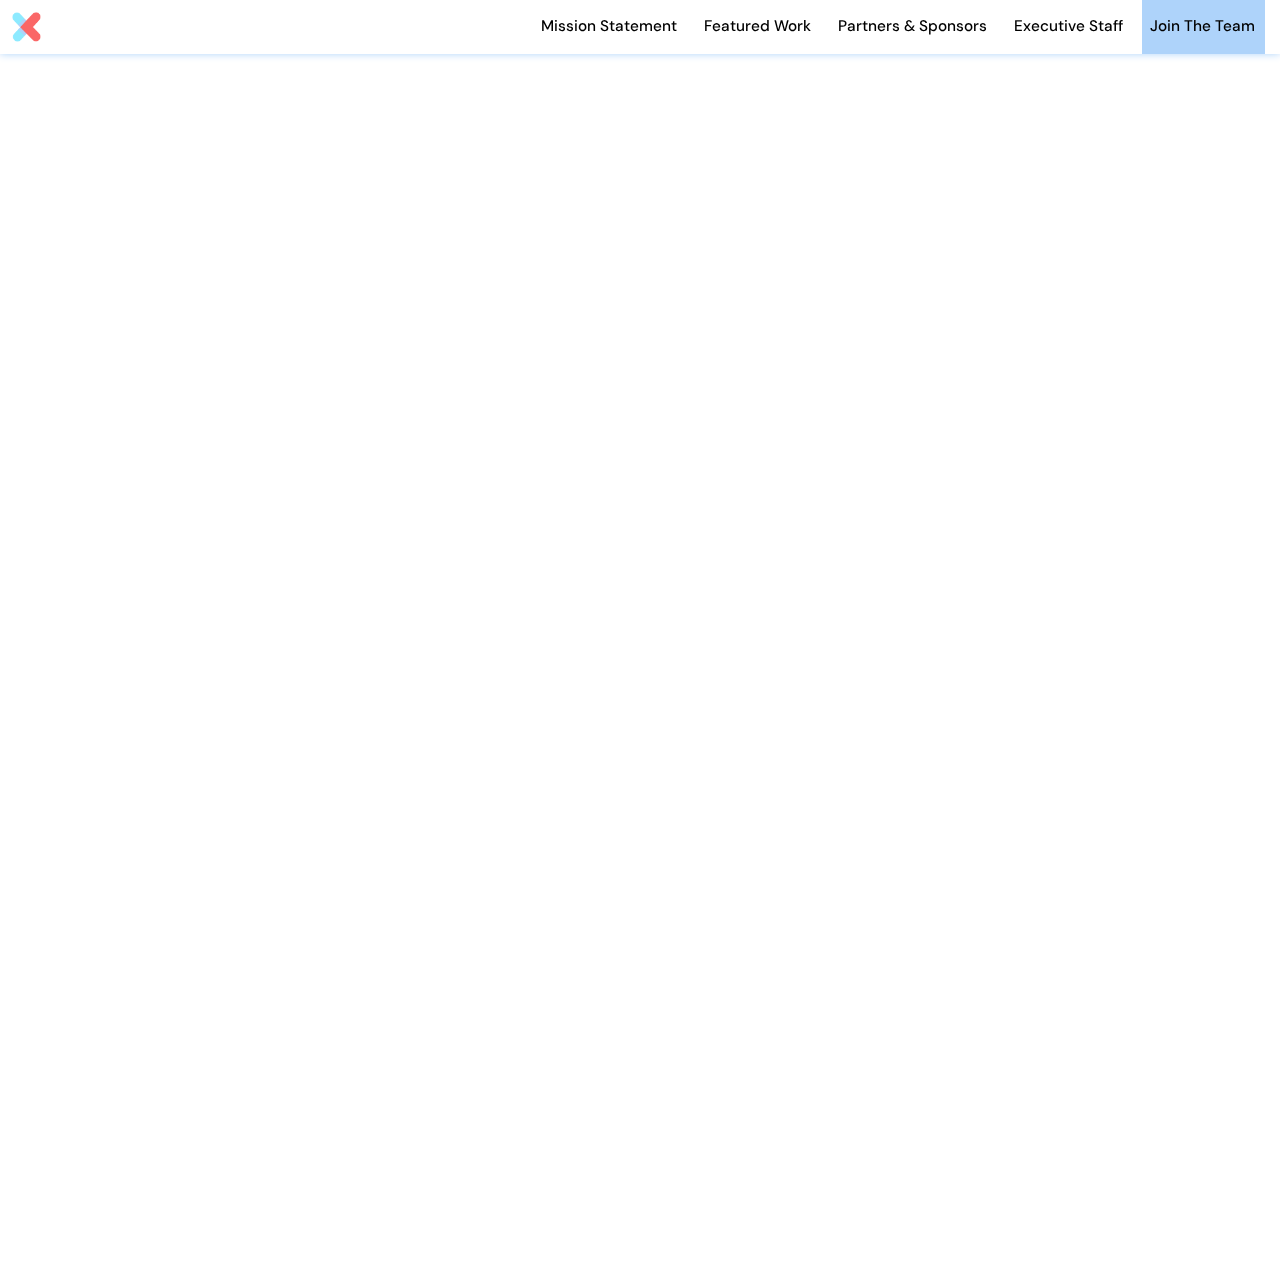
==== commit 31eb484d: "Updated partner list & map" ====
--- a/apply.html
+++ b/apply.html
@@ -57,7 +57,7 @@
 					<li><a href="index.html#mission-statement">Mission Statement</a></li>
 					<li><a href="index.html#featured-work">Featured Work</a></li>
 					<li><a href="index.html#partners-sponsors">Partners & Sponsors</a></li>
-					<li><a href="index.html#exec">Executive Board</a></li>
+					<li><a href="index.html#exec">Executive Staff</a></li>
 					<li class="colored-bg-link"><a href="#five" style="color: black !important">Join The Team</a></li>
 
 
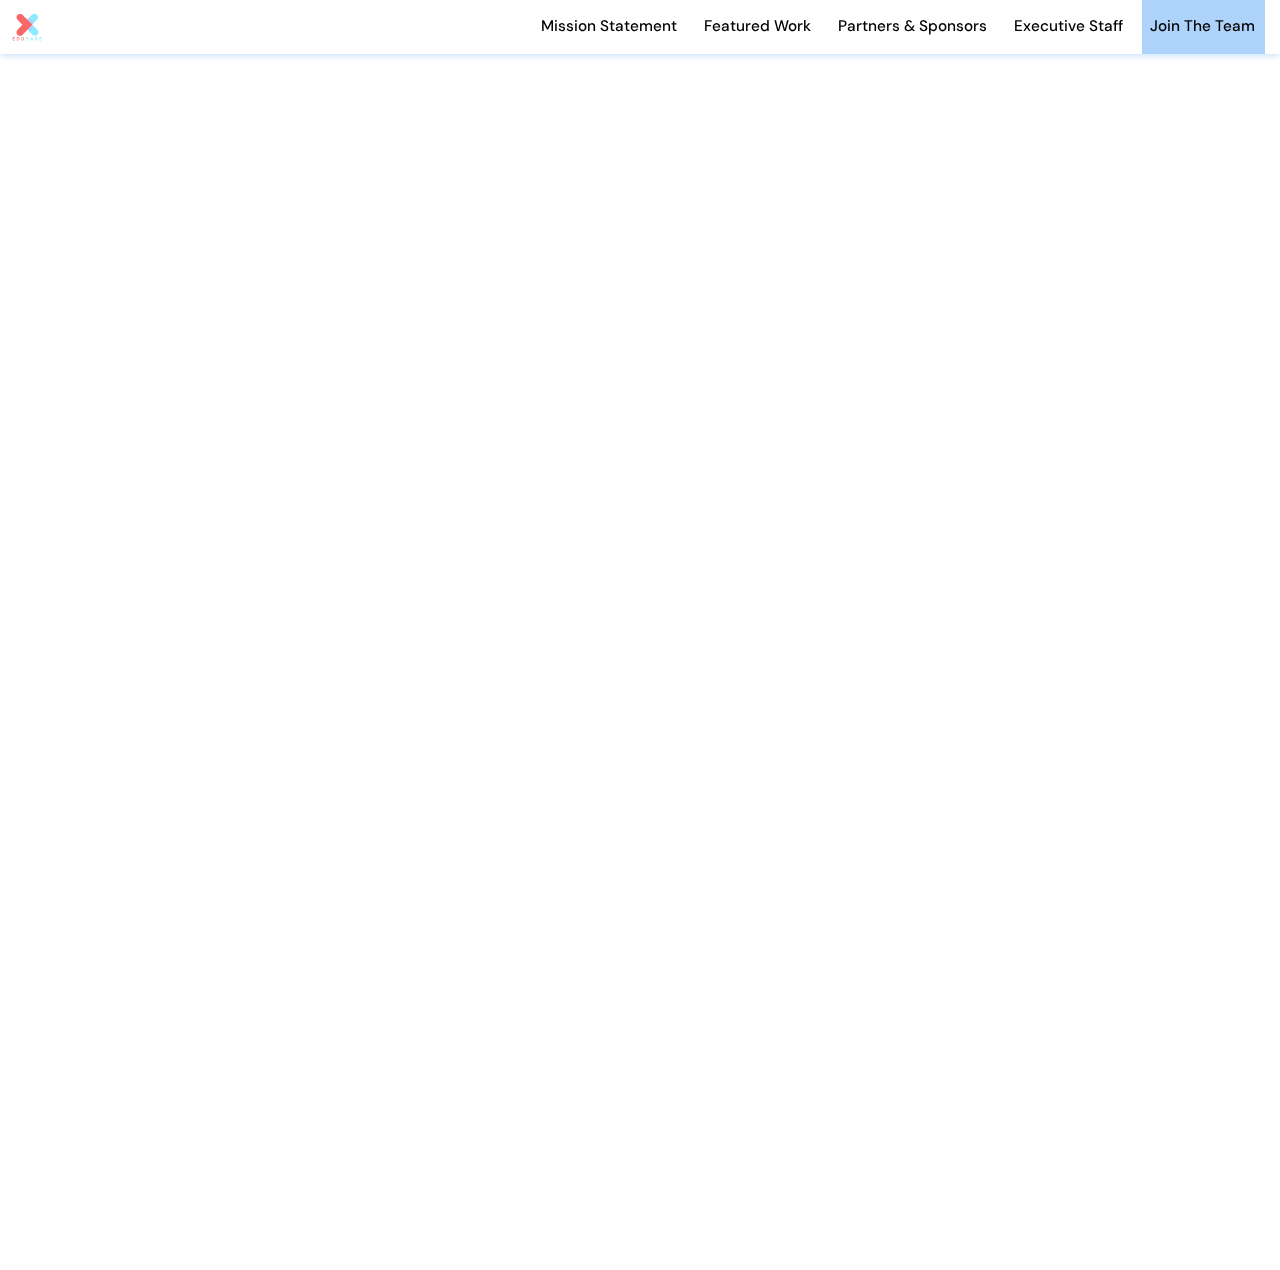
==== commit 3953b13b: "update #1" ====
--- a/apply.html
+++ b/apply.html
@@ -10,7 +10,12 @@
 <html>
 
 <head>
-	<title>Penn EduCare</title>
+	<title>Apply | EduCare</title>
+	
+			 <meta name="keywords" content="EduCare, Philadelphia, UPenn, Pennsylvania, University of Pennsylvania, Health, Health Literacy, Application, Apply, Join">
+	 
+	 <meta name="description" content="Apply Now to Join the EduCare Team"/>
+	 
 	<meta charset="utf-8" />
 	<meta name="viewport" content="width=device-width, initial-scale=1, user-scalable=no" />
 
@@ -46,7 +51,7 @@
 		<header id="header" style="position: fixed; top:0; background-color: white; box-shadow: #AED3FA 0 0 8px">
 
 				<a href="index.html" style="height: 100%;  border-bottom:none;">
-					<img src="images/educarelogo-notext.png" style="padding:.75rem; max-height: 100%;" alt="Penn Educare" />
+					<img src="images/icon.png" style="padding:.75rem; max-height: 100%;" alt="EduCare" />
 				</a>
 	
 			<!-- Nav bar -->
